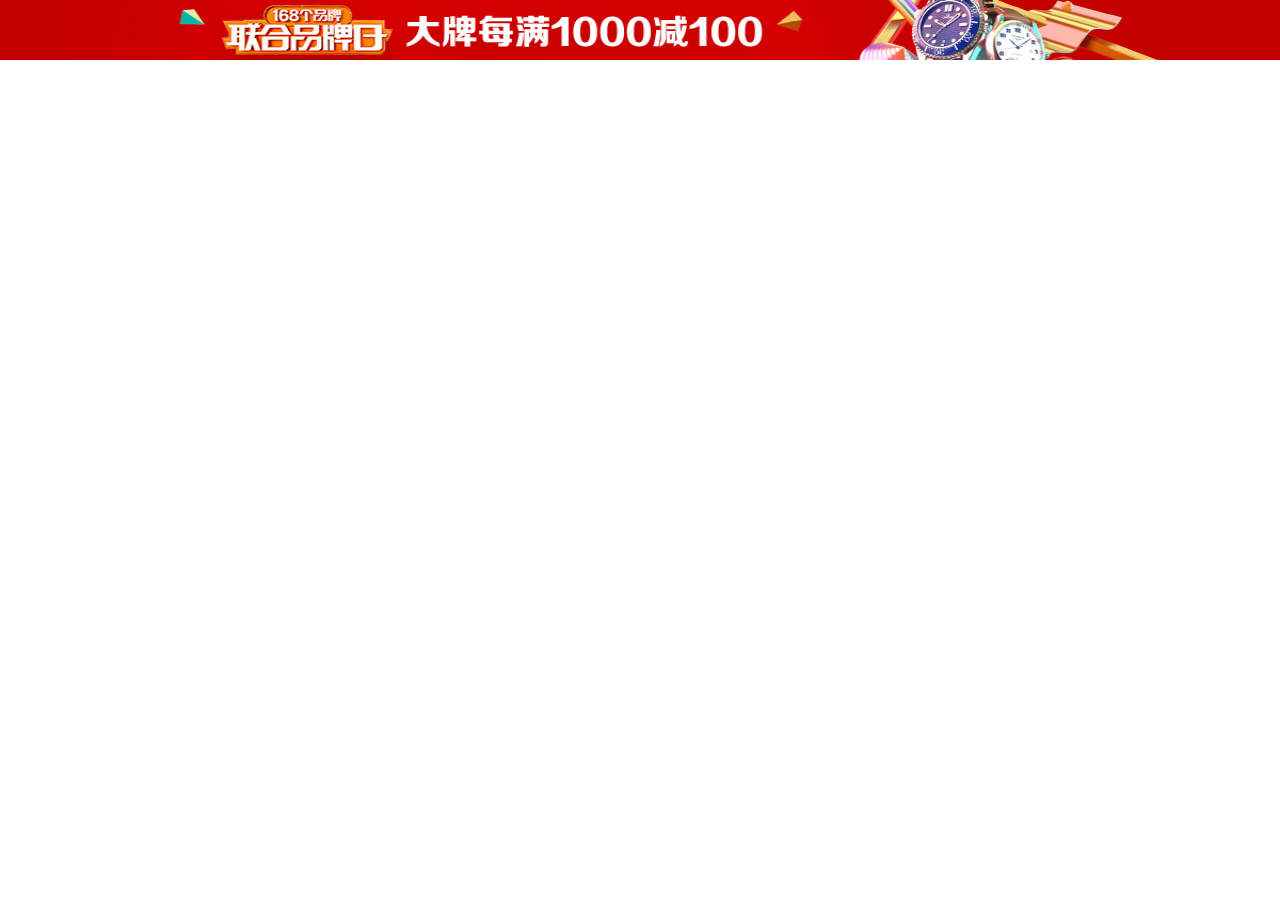
==== index.html @ af642213 "第一次提交" ====
<!DOCTYPE html>
<html lang="en">

<head>
    <meta charset="UTF-8">
    <meta name="viewport" content="width=device-width, initial-scale=1.0">
    <meta http-equiv="X-UA-Compatible" content="ie=edge">
    <link rel="stylesheet" href="css/public.css">
    <link rel="stylesheet" href="css/index.css">
    <title>Document</title>
</head>

<body>

</body>
<!-- 广告图 -->
<div class="adv">
    <a href="##">
        <img src="images/adv.jpg" alt="">
    </a>
    <div>

    </div>
</div>

</html>
---- css/public.css ----
@charset "utf-8";

html,body,ul,li,ol,dl,dt,dd,p,h1,h2,h3,h4,h5,h6,form,fieldset,legend,img,input{
    margin: 0;padding: 0;
}
body{font-family: "微软雅黑";}
a{text-decoration: none;color: #fff;}
ul,ol,li{list-style: none;}
img{display: block;border:0;}
i,em{font-weight: normal;}
b,strong{font-weight:normal;}
h1,h2,h3,h4,h5,h6{font-size: 16px;font-weight: normal;}
.clear_fix:after{content:".";clear:both;height:0;overflow:hidden;visibility: hidden;display:block;}
.clear_fix{zoom:1;}
---- css/index.css ----
a {
  display: block;
}

img {
  display: block;
}

span {
  display: block;
}

.adv {
  background: palegreen;
  position: relative;
}

.adv a {
  cursor: pointer;
}

.adv a img {
  width: 100%;
  display: block;
  height: 60px;
}
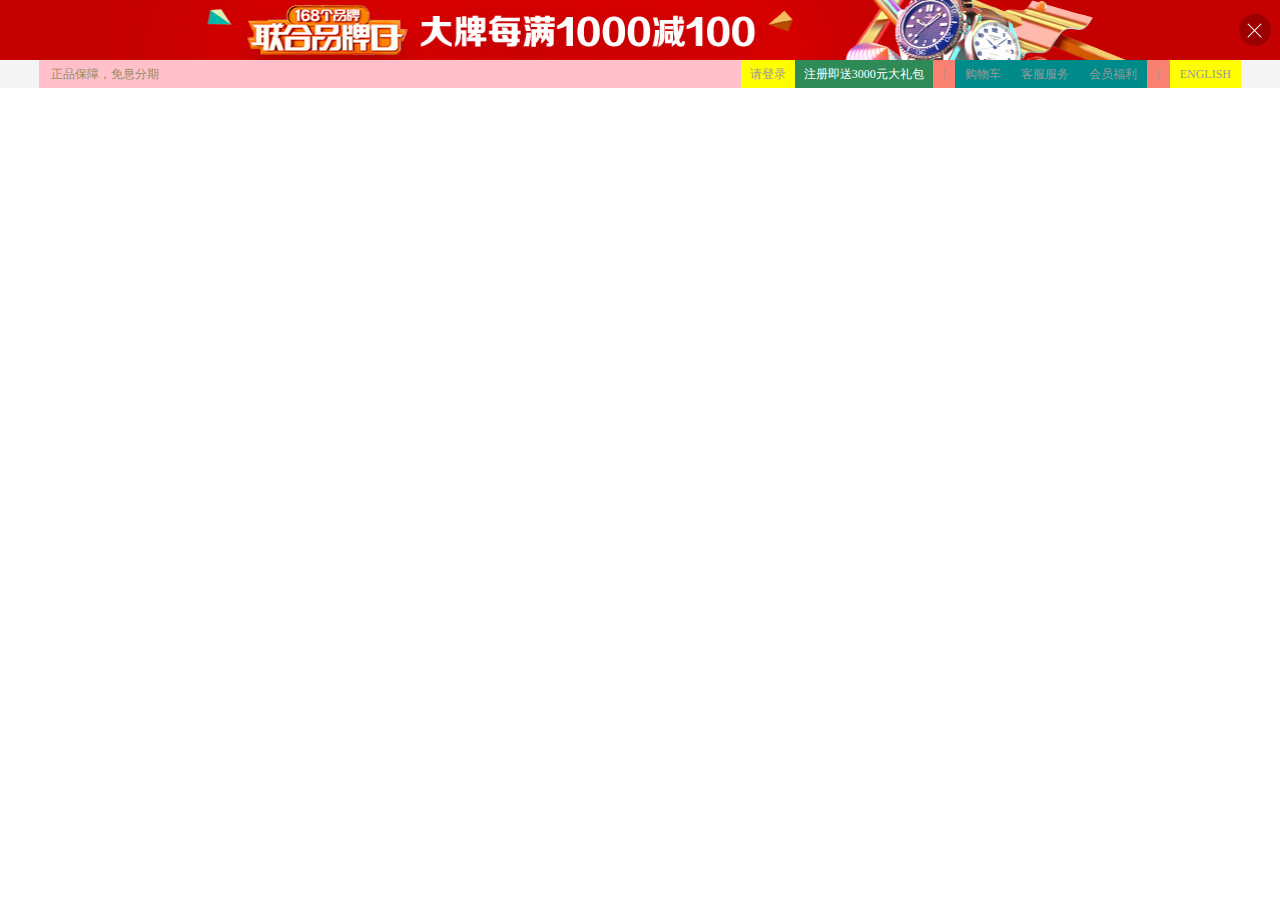
==== commit c9278ee3: "nav" ====
--- a/index.html
+++ b/index.html
@@ -11,16 +11,52 @@
 </head>
 
 <body>
-
-</body>
-<!-- 广告图 -->
-<div class="adv">
-    <a href="##">
-        <img src="images/adv.jpg" alt="">
-    </a>
-    <div>
+    <!-- 广告图 -->
+    <div class="adv">
+        <div class="advMain">
+            <a href="##">
+                <img src="images/adv.jpg" alt="">
+            </a>
+            <span></span>
+        </div>
 
     </div>
-</div>
+    <!-- nav -->
+    <div class="nav">
+        <div class="navMian">
+            <div class="navL">正品保障，免息分期</div>
+            <div class="navR">
+                <div class="logReg">
+                    <a class="login" href="">
+                        请登录
+                    </a>
+                    <a href="" class="reg">
+                        注册即送3000元大礼包
+                    </a>
+                </div>
+                <div class="list">
+                    <span>|</span>
+                    <ul>
+                        <li>
+                            <a href="##">购物车</a>
+                        </li>
+                        <li>
+                            <a href="##">客服服务</a>
+                        </li>
+                        <li>
+                            <a href="##">会员福利</a>
+                        </li>
+                    </ul>
+                    <span>|</span>
+                    <div class="English">
+                        ENGLISH
+                    </div>
+                </div>
+
+            </div>
+        </div>
+    </div>
+</body>
+
 
 </html>--- a/css/index.css
+++ b/css/index.css
@@ -10,17 +10,116 @@
   display: block;
 }
 
+.advMain, .navMian {
+  width: 1202px;
+  margin: 0 auto;
+}
+
 .adv {
-  background: palegreen;
+  background: #c40000;
+  width: 100%;
+}
+
+.adv .advMain {
+  background: peru;
+  height: 60px;
   position: relative;
 }
 
-.adv a {
-  cursor: pointer;
+.adv .advMain a img {
+  height: 60px;
+  width: 100%;
 }
 
-.adv a img {
-  width: 100%;
-  display: block;
-  height: 60px;
+.adv .advMain span {
+  width: 32px;
+  height: 32px;
+  position: absolute;
+  background-image: url(../images/a.png);
+  background-position: -456px -414px;
+  background-repeat: no-repeat;
+  top: 50%;
+  margin-top: -16px;
+  right: -30px;
 }
+
+.nav {
+  background: #f4f4f4;
+}
+
+.nav .navMian {
+  background: pink;
+  height: 28px;
+}
+
+.nav .navMian .navL {
+  width: 150px;
+  color: #998c59;
+  line-height: 28px;
+  font-size: 12px;
+  text-indent: 12px;
+  float: left;
+}
+
+.nav .navMian .navR {
+  background: yellow;
+  float: right;
+}
+
+.nav .navMian .navR .logReg {
+  float: left;
+}
+
+.nav .navMian .navR .logReg .login {
+  line-height: 28px;
+  font-size: 12px;
+  color: #a49999;
+  padding: 0 9px;
+  float: left;
+}
+
+.nav .navMian .navR .logReg .reg {
+  float: left;
+  padding: 0 9px;
+  background: seagreen;
+  font-size: 12px;
+  line-height: 28px;
+}
+
+.nav .navMian .navR .list {
+  float: left;
+}
+
+.nav .navMian .navR .list span {
+  float: left;
+  padding: 0 10px;
+  background: salmon;
+  font-size: 12px;
+  color: #999999;
+  line-height: 28px;
+}
+
+.nav .navMian .navR .list ul {
+  float: left;
+  background: darkorange;
+}
+
+.nav .navMian .navR .list ul li {
+  float: left;
+}
+
+.nav .navMian .navR .list ul li a {
+  padding: 0 10px;
+  background: darkcyan;
+  color: #999999;
+  font-size: 12px;
+  line-height: 28px;
+}
+
+.nav .navMian .navR .list .English {
+  float: left;
+  color: #999999;
+  font-size: 12px;
+  line-height: 28px;
+  padding: 0 10px;
+}
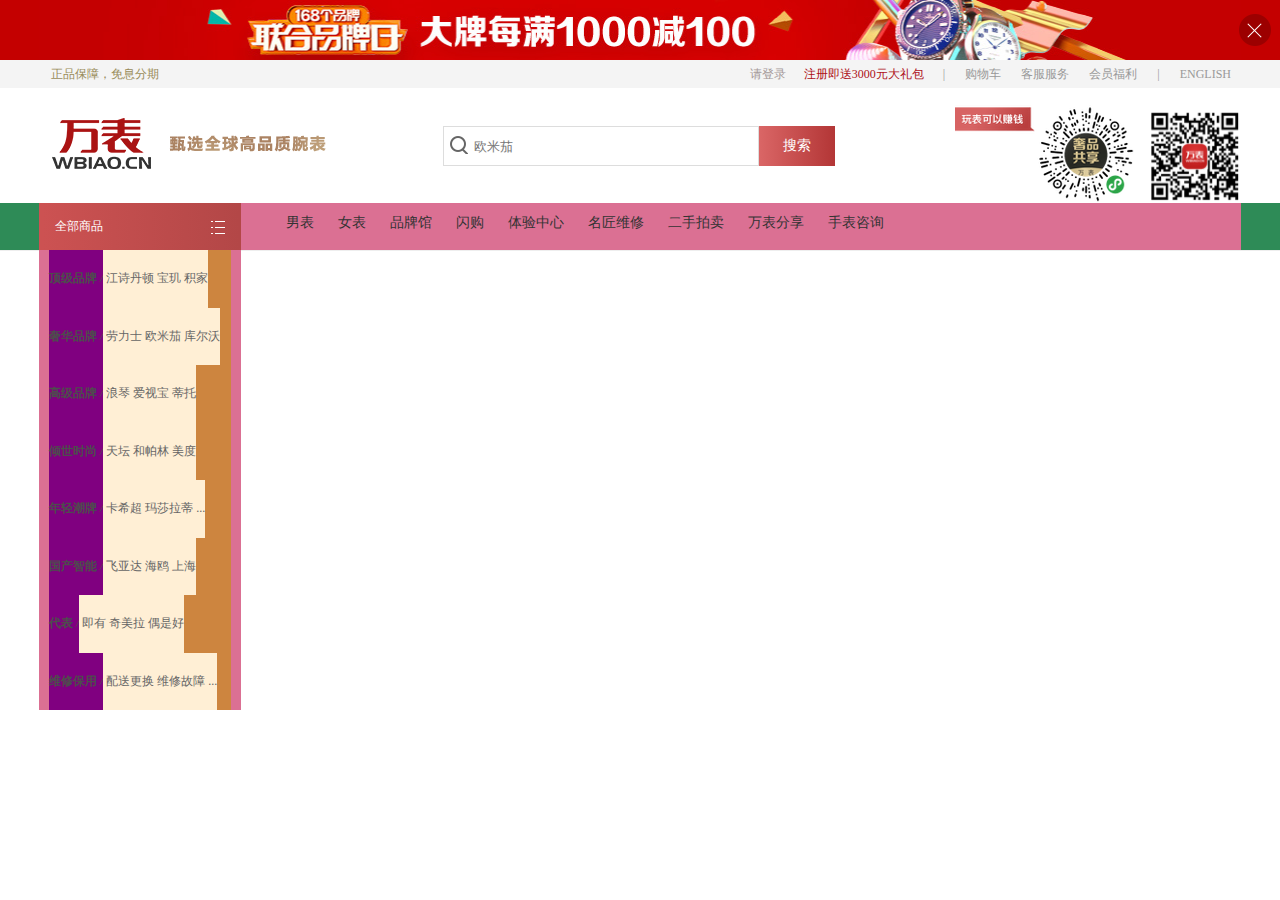
==== commit e188b7dd: "提交nav" ====
--- a/index.html
+++ b/index.html
@@ -56,7 +56,218 @@
             </div>
         </div>
     </div>
+    <!-- 搜索 -->
+    <div class="head">
+        <div class="headMain">
+            <div class="headL">
+                <h1>
+                    <a href="##">
+                        <img src="images/logo.png" alt="">
+                    </a>
+                </h1>
+                <a href="##" class="logoR">
+                    <img src="images/slogan.png" alt="">
+                </a>
+            </div>
+            <!--中间 find -->
+            <div class="find">
+                <div class="findL">
+                    <i class=""></i>
+                    <input type="text" placeholder="欧米茄">
+                </div>
+                <div class="findR">
+                    搜索
+                </div>
+            </div>
+            <!-- 微信小程序 -->
+            <a href="##" class="code">
+                <img src="images/code.png" alt="">
+            </a>
+            <a class="headR">
+                <img src="images/findR.png" alt="">
+            </a>
+        </div>
+    </div>
+    <!-- product -->
+    <div class="produ">
+        <div class="proMain">
+            <div class="proL">
+                <a href="##" class="pro">
+                    <span>全部商品</span>
+                    <i></i>
+                </a>
+                <div class="menu">
+                    <div class="menuF">
+                        <dl>
+                            <dt>
+                                <a href="##">顶级品牌
+                                    <em>/</em>
+                                </a>
+                            </dt>
+                            <dd class="menuL">
+                                <a href="##">江诗丹顿</a>
+                                <a href="##">宝玑</a>
+                                <a href="##">积家</a>
+                            </dd>
+                            <dd class="menuR menuRdis">
+                                1
+                            </dd>
+                        </dl>
+                    </div>
+                    <div class="menuF">
+                        <dl>
+                            <dt>
+                                <a href="##">奢华品牌
+                                    <em>/</em>
+                                </a>
+                            </dt>
+                            <dd class="menuL">
+                                <a href="##">劳力士</a>
+                                <a href="##">欧米茄</a>
+                                <a href="##">库尔沃</a>
+                            </dd>
+                            <dd class="menuR">
+                                2
+                            </dd>
+                        </dl>
+                    </div>
+                    <div class="menuF">
+                        <dl>
+                            <dt>
+                                <a href="##">高级品牌
+                                    <em>/</em>
+                                </a>
+                            </dt>
+                            <dd class="menuL">
+                                <a href="##">浪琴</a>
+                                <a href="##">爱视宝</a>
+                                <a href="##">蒂托</a>
+                            </dd>
+                            <dd class="menuR">
+                                3
+                            </dd>
+                        </dl>
+                    </div>
+                    <div class="menuF">
+                        <dl>
+                            <dt>
+                                <a href="##">倾世时尚
+                                    <em>/</em>
+                                </a>
+                            </dt>
+                            <dd class="menuL">
+                                <a href="##">天坛</a>
+                                <a href="##">和帕林</a>
+                                <a href="##">美度</a>
+                            </dd>
+                            <dd class="menuR">
+                                4
+                            </dd>
+                        </dl>
+                    </div>
+                    <div class="menuF">
+                        <dl>
+                            <dt>
+                                <a href="##">年轻潮牌
+                                    <em>/</em>
+                                </a>
+                            </dt>
+                            <dd class="menuL">
+                                <a href="##">卡希超</a>
+                                <a href="##">玛莎拉蒂</a>
+                                <a href="##">...</a>
+                            </dd>
+                            <dd class="menuR">
+                                5
+                            </dd>
+                        </dl>
+                    </div>
+                    <div class="menuF">
+                        <dl>
+                            <dt>
+                                <a href="##">国产智能
+                                    <em>/</em>
+                                </a>
+                            </dt>
+                            <dd class="menuL">
+                                <a href="##">飞亚达</a>
+                                <a href="##">海鸥</a>
+                                <a href="##">上海</a>
+                            </dd>
+                            <dd class="menuR">
+                                6
+                            </dd>
+                        </dl>
+                    </div>
+                    <div class="menuF">
+                        <dl>
+                            <dt>
+                                <a href="##">代表
+                                    <em>/</em>
+                                </a>
+                            </dt>
+                            <dd class="menuL">
+                                <a href="##">即有</a>
+                                <a href="##">奇美拉</a>
+                                <a href="##">偶是好</a>
+                            </dd>
+                            <dd class="menuR">
+                                7
+                            </dd>
+                        </dl>
+                    </div>
+                    <div class="menuF">
+                        <dl>
+                            <dt>
+                                <a href="##">维修保用
+                                    <em>/</em>
+                                </a>
+                            </dt>
+                            <dd class="menuL">
+                                <a href="##">配送更换</a>
+                                <a href="##">维修故障</a>
+                                <a href="##">...</a>
+                            </dd>
+                            <dd class="menuR">
+                                8
+                            </dd>
+                        </dl>
+                    </div>
+                </div>
+            </div>
+            <ul class="proC">
+                <li>
+                    <a href="##">男表</a>
+                </li>
+                <li>
+                    <a href="##">女表</a>
+                </li>
+                <li>
+                    <a href="##">品牌馆</a>
+                </li>
+                <li>
+                    <a href="##">闪购</a>
+                </li>
+                <li>
+                    <a href="##">体验中心</a>
+                </li>
+                <li>
+                    <a href="##">名匠维修</a>
+                </li>
+                <li>
+                    <a href="##">二手拍卖</a>
+                </li>
+                <li>
+                    <a href="##">万表分享</a>
+                </li>
+                <li>
+                    <a href="##">手表咨询</a>
+                </li>
+            </ul>
+        </div>
+    </div>
 </body>
 
 
-</html>+</html>
+<script src="js/index.js"></script>--- a/css/index.css
+++ b/css/index.css
@@ -1,5 +1,6 @@
 a {
   display: block;
+  cursor: pointer;
 }
 
 img {
@@ -10,7 +11,7 @@
   display: block;
 }
 
-.advMain, .navMian {
+.advMain, .navMian, .headMain, .proMain {
   width: 1202px;
   margin: 0 auto;
 }
@@ -21,7 +22,6 @@
 }
 
 .adv .advMain {
-  background: peru;
   height: 60px;
   position: relative;
 }
@@ -48,7 +48,6 @@
 }
 
 .nav .navMian {
-  background: pink;
   height: 28px;
 }
 
@@ -62,7 +61,6 @@
 }
 
 .nav .navMian .navR {
-  background: yellow;
   float: right;
 }
 
@@ -78,12 +76,21 @@
   float: left;
 }
 
+.nav .navMian .navR .logReg .login:hover {
+  text-decoration: underline;
+  color: #333;
+}
+
 .nav .navMian .navR .logReg .reg {
   float: left;
   padding: 0 9px;
-  background: seagreen;
-  font-size: 12px;
-  line-height: 28px;
+  font-size: 12px;
+  line-height: 28px;
+  color: #ae0f17;
+}
+
+.nav .navMian .navR .logReg .reg:hover {
+  text-decoration: underline;
 }
 
 .nav .navMian .navR .list {
@@ -93,7 +100,6 @@
 .nav .navMian .navR .list span {
   float: left;
   padding: 0 10px;
-  background: salmon;
   font-size: 12px;
   color: #999999;
   line-height: 28px;
@@ -101,7 +107,6 @@
 
 .nav .navMian .navR .list ul {
   float: left;
-  background: darkorange;
 }
 
 .nav .navMian .navR .list ul li {
@@ -110,16 +115,270 @@
 
 .nav .navMian .navR .list ul li a {
   padding: 0 10px;
-  background: darkcyan;
   color: #999999;
   font-size: 12px;
   line-height: 28px;
 }
 
+.nav .navMian .navR .list ul li a:hover {
+  text-decoration: underline;
+  color: #333;
+}
+
 .nav .navMian .navR .list .English {
+  cursor: pointer;
   float: left;
   color: #999999;
   font-size: 12px;
   line-height: 28px;
   padding: 0 10px;
 }
+
+.nav .navMian .navR .list .English:hover {
+  text-decoration: underline;
+  color: #333;
+}
+
+.head {
+  width: 100%;
+}
+
+.head .headMain {
+  height: 115px;
+}
+
+.head .headMain .headL {
+  float: left;
+  width: 404px;
+  height: 75px;
+  padding-top: 18px;
+}
+
+.head .headMain .headL h1 {
+  width: 121px;
+  float: left;
+  height: 75px;
+}
+
+.head .headMain .headL h1 a {
+  width: 121px;
+  height: 75px;
+}
+
+.head .headMain .headL .logoR {
+  width: 175px;
+  height: 75px;
+  float: left;
+}
+
+.head .headMain .headL .logoR img {
+  width: 100%;
+  height: 100%;
+}
+
+.head .headMain .find {
+  margin-top: 38px;
+  height: 40px;
+  width: 392px;
+  float: left;
+}
+
+.head .headMain .find .findL {
+  width: 314px;
+  height: 38px;
+  border: 1px solid #ddd;
+  float: left;
+}
+
+.head .headMain .find .findL i {
+  margin: 9px 6px 0 6px;
+  float: left;
+  display: block;
+  width: 18px;
+  height: 18px;
+  background-image: url(../images/a.png);
+  background-position: -379px -420px;
+}
+
+.head .headMain .find .findL input {
+  width: 284px;
+  border: none;
+  height: 100%;
+  outline: none;
+}
+
+.head .headMain .find .findR {
+  float: right;
+  width: 76px;
+  height: 40px;
+  background-image: linear-gradient(-270deg, #da6666 0, #b33636 100%);
+  color: #fff;
+  font-size: 14px;
+  text-align: center;
+  line-height: 40px;
+}
+
+.head .headMain .headR {
+  width: 179px;
+  height: 115px;
+  float: right;
+}
+
+.head .headMain .headR img {
+  width: 100%;
+  height: 100%;
+}
+
+.head .headMain .code {
+  width: 107px;
+  height: 115px;
+  float: right;
+}
+
+.head .headMain .code img {
+  width: 100%;
+  height: 100%;
+}
+
+.produ {
+  background: seagreen;
+  border-bottom: 1px solid #eeeeee;
+}
+
+.produ .proMain {
+  height: 47px;
+  background: palevioletred;
+}
+
+.produ .proMain .proL {
+  width: 202px;
+  float: left;
+  height: 47px;
+  position: relative;
+}
+
+.produ .proMain .proL .pro {
+  padding: 0 16px;
+  height: 47px;
+  background-image: linear-gradient(269deg, #b34747 1%, #cc5252 98%);
+  background-color: #b32424;
+}
+
+.produ .proMain .proL .pro span {
+  font-size: 12px;
+  color: #fff;
+  line-height: 47px;
+  float: left;
+}
+
+.produ .proMain .proL .pro i {
+  display: block;
+  background-image: url(../images/a.png);
+  background-position: -280px -325px;
+  background-repeat: no-repeat;
+  width: 14px;
+  height: 14px;
+  float: right;
+  margin-top: 17px;
+}
+
+.produ .proMain .proL .menu {
+  width: 202px;
+  height: 460px;
+  background: palegreen;
+  position: absolute;
+  top: 47px;
+  left: 0;
+}
+
+.produ .proMain .proL .menu .menuF {
+  width: 202px;
+  height: 57.5px;
+  background: palevioletred;
+}
+
+.produ .proMain .proL .menu .menuF dl {
+  width: 182px;
+  margin: 0 auto;
+  background: peru;
+  height: 57.5px;
+}
+
+.produ .proMain .proL .menu .menuF dl dt {
+  height: 57.5px;
+  float: left;
+}
+
+.produ .proMain .proL .menu .menuF dl dt a {
+  color: #4d4d4d;
+  font-size: 12px;
+  background: purple;
+  font-weight: 700;
+  line-height: 57.5px;
+}
+
+.produ .proMain .proL .menu .menuF dl dt a em {
+  font-size: 12px;
+}
+
+.produ .proMain .proL .menu .menuF dl .menuL {
+  max-width: 119px;
+  height: 57.5px;
+  background: papayawhip;
+  float: left;
+}
+
+.produ .proMain .proL .menu .menuF dl .menuL a {
+  float: left;
+  margin-right: 3px;
+  color: #666;
+  font-size: 12px;
+  line-height: 57.5px;
+}
+
+.produ .proMain .proL .menu .menuF dl .menuL a:hover {
+  color: #333;
+  text-decoration: underline;
+}
+
+.produ .proMain .proL .menu .menuF dl .menuL a:nth-child(1) {
+  margin-left: 3px;
+}
+
+.produ .proMain .proL .menu .menuF dl .menuL a:nth-child(3) {
+  margin-right: 0px;
+}
+
+.produ .proMain .proL .menu .menuF dl .menuR {
+  width: 998px;
+  height: 460px;
+  background: powderblue;
+  position: absolute;
+  top: 0;
+  left: 202px;
+  display: none;
+}
+
+.produ .proMain .proC {
+  height: 47px;
+  float: left;
+  width: 632px;
+  margin-left: 33px;
+}
+
+.produ .proMain .proC li {
+  height: 47px;
+  float: left;
+  padding: 0 12px;
+}
+
+.produ .proMain .proC li a {
+  line-height: 40px;
+  font-size: 14px;
+  color: #333;
+  text-align: center;
+}
+
+.produ .proMain .proC li a:hover {
+  border-bottom: 3px solid #cc5252;
+}
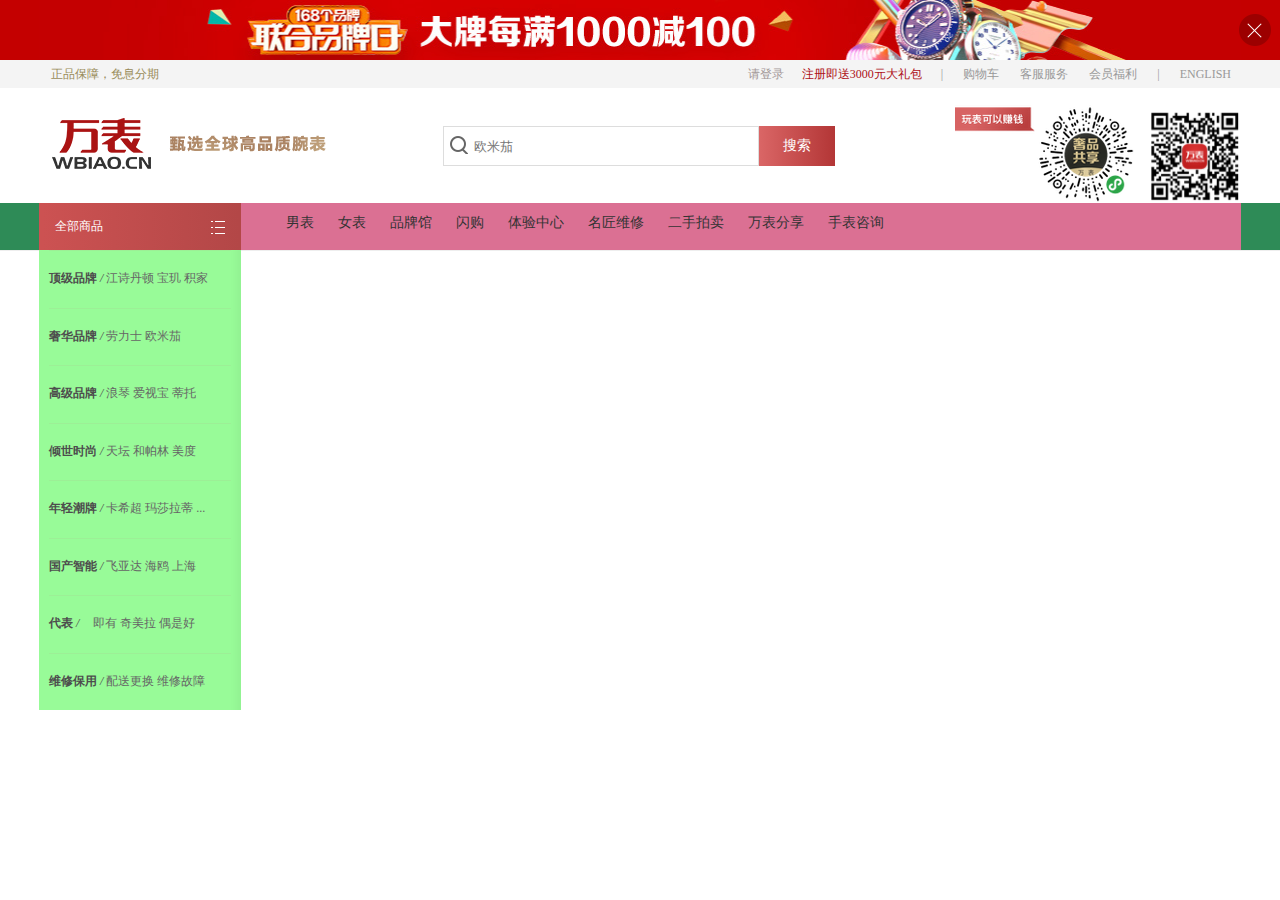
==== commit 78b65fa4: "头部动效" ====
--- a/index.html
+++ b/index.html
@@ -40,8 +40,26 @@
                         <li>
                             <a href="##">购物车</a>
                         </li>
-                        <li>
-                            <a href="##">客服服务</a>
+                        <li class="Li">
+                            <a href="##" class="liA">客服服务</a>
+                            <div class="liList">
+                                <ul>
+                                    <li>
+                                        <a href="##">客户顾问</a>
+                                    </li>
+                                    <li>
+                                        <a href="##">售后维修</a>
+                                    </li>
+                                    <li>
+                                        <a href="##">帮助中心</a>
+                                    </li>
+                                    <li>
+                                        <a href="##">办理信用卡</a>
+                                    </li>
+                                </ul>
+                                <p>服务专线：400-883-2688</p>
+                                <p>外呼号码：020-83931899</p>
+                            </div>
                         </li>
                         <li>
                             <a href="##">会员福利</a>
@@ -72,8 +90,14 @@
             <!--中间 find -->
             <div class="find">
                 <div class="findL">
-                    <i class=""></i>
+                    <i></i>
                     <input type="text" placeholder="欧米茄">
+                    <div class="Input">
+                        <p>热门推荐</p>
+                        <div>
+                            <a href="##">欧米茄</a>
+                        </div>
+                    </div>
                 </div>
                 <div class="findR">
                     搜索
@@ -109,8 +133,179 @@
                                 <a href="##">宝玑</a>
                                 <a href="##">积家</a>
                             </dd>
-                            <dd class="menuR menuRdis">
-                                1
+                            <dd class="menuR">
+                                <div class="menuC">
+                                    <div class="menu_1">
+                                        <span class="txt">品牌</span>
+                                        <div class="menu_2">
+                                            <ul>
+                                                <li>
+                                                    <a href="##">
+                                                        <p class="pImg">
+                                                            <img src="images/shu1.jpg" alt="">
+                                                        </p>
+                                                        <p class="pText">江诗丹顿</p>
+
+                                                    </a>
+                                                </li>
+                                                <li>
+                                                    <a href="##">
+                                                        <p class="pImg">
+                                                            <img src="images/shu1.jpg" alt="">
+                                                        </p>
+                                                        <p class="pText">江诗丹顿</p>
+
+                                                    </a>
+                                                </li>
+                                                <li>
+                                                    <a href="##">
+                                                        <p class="pImg">
+                                                            <img src="images/shu1.jpg" alt="">
+                                                        </p>
+                                                        <p class="pText">江诗丹顿</p>
+
+                                                    </a>
+                                                </li>
+                                                <li>
+                                                    <a href="##">
+                                                        <p class="pImg">
+                                                            <img src="images/shu1.jpg" alt="">
+                                                        </p>
+                                                        <p class="pText">江诗丹顿</p>
+
+                                                    </a>
+                                                </li>
+                                                <li>
+                                                    <a href="##">
+                                                        <p class="pImg">
+                                                            <img src="images/shu1.jpg" alt="">
+                                                        </p>
+                                                        <p class="pText">江诗丹顿</p>
+
+                                                    </a>
+                                                </li>
+                                                <li>
+                                                    <a href="##">
+                                                        <p class="pImg">
+                                                            <img src="images/shu1.jpg" alt="">
+                                                        </p>
+                                                        <p class="pText">江诗丹顿</p>
+
+                                                    </a>
+                                                </li>
+                                                <li>
+                                                    <a href="##">
+                                                        <p class="pImg">
+                                                            <img src="images/shu1.jpg" alt="">
+                                                        </p>
+                                                        <p class="pText">江诗丹顿</p>
+
+                                                    </a>
+                                                </li>
+                                                <li>
+                                                    <a href="##">
+                                                        <p class="pImg">
+                                                            <img src="images/shu1.jpg" alt="">
+                                                        </p>
+                                                        <p class="pText">江诗丹顿</p>
+
+                                                    </a>
+                                                </li>
+                                                <li>
+                                                    <a href="##">
+                                                        <p class="pImg">
+                                                            <img src="images/shu1.jpg" alt="">
+                                                        </p>
+                                                        <p class="pText">江诗丹顿</p>
+
+                                                    </a>
+                                                </li>
+                                                <li>
+                                                    <a href="##">
+                                                        <p class="pImg">
+                                                            <img src="images/shu1.jpg" alt="">
+                                                        </p>
+                                                        <p class="pText">江诗丹顿</p>
+
+                                                    </a>
+                                                </li>
+                                                <li>
+                                                    <a href="##">
+                                                        <p class="pImg">
+                                                            <img src="images/shu1.jpg" alt="">
+                                                        </p>
+                                                        <p class="pText">江诗丹顿</p>
+
+                                                    </a>
+                                                </li>
+                                                <li>
+                                                    <a href="##">
+                                                        <p class="pImg">
+                                                            <img src="images/shu1.jpg" alt="">
+                                                        </p>
+                                                        <p class="pText">江诗丹顿</p>
+
+                                                    </a>
+                                                </li>
+                                                <li>
+                                                    <a href="##">
+                                                        <p class="pImg">
+                                                            <img src="images/shu1.jpg" alt="">
+                                                        </p>
+                                                        <p class="pText">江诗丹顿</p>
+
+                                                    </a>
+                                                </li>
+                                                <li>
+                                                    <a href="##">
+                                                        <p class="pImg">
+                                                            <img src="images/shu1.jpg" alt="">
+                                                        </p>
+                                                        <p class="pText">江诗丹顿</p>
+
+                                                    </a>
+                                                </li>
+                                                <li>
+                                                    <a href="##">
+                                                        <p class="pImg">
+                                                            <img src="images/shu1.jpg" alt="">
+                                                        </p>
+                                                        <p class="pText">江诗丹顿</p>
+
+                                                    </a>
+                                                </li>
+                                                <li>
+                                                    <a href="##">
+                                                        <p class="pImg">
+                                                            <img src="images/shu1.jpg" alt="">
+                                                        </p>
+                                                        <p class="pText">江诗丹顿</p>
+
+                                                    </a>
+                                                </li>
+                                                <li>
+                                                    <a href="##">
+                                                        <p class="pImg">
+                                                            <img src="images/shu1.jpg" alt="">
+                                                        </p>
+                                                        <p class="pText">江诗丹顿</p>
+
+                                                    </a>
+                                                </li>
+
+
+                                            </ul>
+                                            <i></i>
+                                        </div>
+                                    </div>
+                                    <div class="menuB">
+                                        <span class="txt">热词</span>
+                                        <div class="btn">
+                                            <a href="">G-SHOCK</a>
+                                        </div>
+                                    </div>
+                                </div>
+
                             </dd>
                         </dl>
                     </div>
@@ -268,6 +463,8 @@
     </div>
 </body>
 
+<script src="js/lib/move.js"></script>
 
 </html>
-<script src="js/index.js"></script>+<script src="js/js/nav.js"></script>
+<script src="js/js/menu.js"></script>--- a/css/index.css
+++ b/css/index.css
@@ -22,13 +22,13 @@
 }
 
 .adv .advMain {
-  height: 60px;
   position: relative;
 }
 
 .adv .advMain a img {
   height: 60px;
   width: 100%;
+  transition: 0.5s;
 }
 
 .adv .advMain span {
@@ -125,6 +125,65 @@
   color: #333;
 }
 
+.nav .navMian .navR .list ul .Li {
+  position: relative;
+}
+
+.nav .navMian .navR .list ul .Li .liA {
+  border-top: 1px solid #f4f4f4;
+  border-left: 1px solid #f4f4f4;
+  border-right: 1px solid #f4f4f4;
+  line-height: 26px;
+}
+
+.nav .navMian .navR .list ul .Li .liA:hover {
+  box-sizing: border-box;
+  background: #fff;
+}
+
+.nav .navMian .navR .list ul .Li .liList {
+  width: 202px;
+  height: 167px;
+  border: 1px solid #f4f4f4;
+  box-sizing: border-box;
+  position: absolute;
+  right: 0;
+  padding: 15px 8.5px;
+  display: none;
+  background: #fff;
+}
+
+.nav .navMian .navR .list ul .Li .liList ul {
+  width: 185px;
+  height: 78px;
+  margin: 0 auto;
+  border-bottom: 1px solid #f4f4f4;
+  margin-bottom: 12px;
+}
+
+.nav .navMian .navR .list ul .Li .liList ul li {
+  float: left;
+}
+
+.nav .navMian .navR .list ul .Li .liList ul li a {
+  padding: 5px 0;
+  width: 92.5px;
+  color: #666;
+  float: left;
+  text-align: center;
+  line-height: 26px;
+}
+
+.nav .navMian .navR .list ul .Li .liList p {
+  width: 185px;
+  margin: 0 auto;
+  line-height: 28px;
+  font-size: 12px;
+  color: #666;
+  text-align: center;
+  overflow: hidden;
+}
+
 .nav .navMian .navR .list .English {
   cursor: pointer;
   float: left;
@@ -188,6 +247,7 @@
   height: 38px;
   border: 1px solid #ddd;
   float: left;
+  position: relative;
 }
 
 .head .headMain .find .findL i {
@@ -205,6 +265,48 @@
   border: none;
   height: 100%;
   outline: none;
+}
+
+.head .headMain .find .findL .Input {
+  width: 314px;
+  height: 79px;
+  position: absolute;
+  top: 39px;
+  background: #fff;
+  display: none;
+  border-radius: 3px;
+  box-shadow: 0 4px 8px 0 rgba(0, 0, 0, 0.15);
+}
+
+.head .headMain .find .findL .Input p {
+  line-height: 32px;
+  padding: 0 12px;
+  overflow: hidden;
+  color: #ccc;
+  font-size: 12px;
+}
+
+.head .headMain .find .findL .Input div {
+  padding-left: 12px;
+  height: 42px;
+}
+
+.head .headMain .find .findL .Input div a {
+  width: 46px;
+  height: 21px;
+  font-size: 12px;
+  color: #cc5252;
+  border: 1px solid #cc5252;
+  border-radius: 3px;
+  margin-bottom: 10px;
+  padding: 6px 7px;
+  text-align: center;
+  line-height: 21px;
+}
+
+.head .headMain .find .findL .Input div a:hover {
+  background-color: #cc5252;
+  color: #fff;
 }
 
 .head .headMain .find .findR {
@@ -285,26 +387,31 @@
 .produ .proMain .proL .menu {
   width: 202px;
   height: 460px;
-  background: palegreen;
   position: absolute;
   top: 47px;
   left: 0;
+  background: palegreen;
 }
 
 .produ .proMain .proL .menu .menuF {
   width: 202px;
   height: 57.5px;
-  background: palevioletred;
+  box-shadow: inset -20px -7px 7px -15px rgba(0, 0, 0, 0.04);
+}
+
+.produ .proMain .proL .menu .menuF:hover {
+  background: #fff;
 }
 
 .produ .proMain .proL .menu .menuF dl {
   width: 182px;
   margin: 0 auto;
-  background: peru;
   height: 57.5px;
+  box-shadow: inset 0 1px 0 0 rgba(196, 142, 142, 0.1);
 }
 
 .produ .proMain .proL .menu .menuF dl dt {
+  min-width: 41px;
   height: 57.5px;
   float: left;
 }
@@ -312,7 +419,6 @@
 .produ .proMain .proL .menu .menuF dl dt a {
   color: #4d4d4d;
   font-size: 12px;
-  background: purple;
   font-weight: 700;
   line-height: 57.5px;
 }
@@ -322,10 +428,10 @@
 }
 
 .produ .proMain .proL .menu .menuF dl .menuL {
-  max-width: 119px;
+  max-width: 111px;
   height: 57.5px;
-  background: papayawhip;
-  float: left;
+  float: left;
+  overflow: hidden;
 }
 
 .produ .proMain .proL .menu .menuF dl .menuL a {
@@ -352,17 +458,114 @@
 .produ .proMain .proL .menu .menuF dl .menuR {
   width: 998px;
   height: 460px;
-  background: powderblue;
   position: absolute;
   top: 0;
   left: 202px;
   display: none;
+  background: paleturquoise;
+}
+
+.produ .proMain .proL .menu .menuF dl .menuR .menuC {
+  width: 717px;
+  background: pink;
+  margin: 23px 28px 0 24px;
+  overflow: hidden;
+}
+
+.produ .proMain .proL .menu .menuF dl .menuR .menuC .menu_1 .menu_2 {
+  width: 712px;
+  max-height: 278px;
+  background: peru;
+  position: relative;
+  margin-bottom: 24px;
+}
+
+.produ .proMain .proL .menu .menuF dl .menuR .menuC .menu_1 .menu_2 ul {
+  width: 712px;
+  overflow-y: scroll;
+  max-height: 278px;
+  background: seagreen;
+  overflow: auto;
+}
+
+.produ .proMain .proL .menu .menuF dl .menuR .menuC .menu_1 .menu_2 ul li {
+  float: left;
+}
+
+.produ .proMain .proL .menu .menuF dl .menuR .menuC .menu_1 .menu_2 ul li a {
+  width: 139px;
+  height: 79px;
+  position: relative;
+  border: 1px solid #e6e6e6;
+  box-sizing: border-box;
+}
+
+.produ .proMain .proL .menu .menuF dl .menuR .menuC .menu_1 .menu_2 ul li a .pImg {
+  width: 100%;
+  height: 40px;
+  background-color: #fff;
+  padding-top: 19px;
+  background: powderblue;
+}
+
+.produ .proMain .proL .menu .menuF dl .menuR .menuC .menu_1 .menu_2 ul li a .pImg img {
+  width: auto;
+  height: 100%;
+}
+
+.produ .proMain .proL .menu .menuF dl .menuR .menuC .menu_1 .menu_2 ul li a .pText {
+  width: 100%;
+  position: absolute;
+  top: 0;
+  left: 0;
+  line-height: 79px;
+  text-align: center;
+  color: #fff;
+  background-color: #ccaa7a;
+  font-size: 14px;
+  display: none;
+}
+
+.produ .proMain .proL .menu .menuF dl .menuR .menuC .menu_1 .menu_2 i {
+  background: url("../images/down.png") bottom center repeat;
+  width: 100%;
+  height: 20px;
+  z-index: 2;
+  bottom: -1px;
+  position: absolute;
+  left: 0;
+}
+
+.produ .proMain .proL .menu .menuF dl .menuR .menuC .menu_1 .menu_2 i::after {
+  content: "";
+  display: block;
+  clear: both;
+}
+
+.produ .proMain .proL .menu .menuF dl .menuR .txt {
+  font-size: 14px;
+  font-weight: 700;
+  position: relative;
+  color: #666;
+  line-height: 14px;
+  padding-left: 7px;
+  margin-bottom: 12px;
+}
+
+.produ .proMain .proL .menu .menuF dl .menuR .txt:before {
+  content: "";
+  position: absolute;
+  left: 0;
+  top: 0;
+  width: 4px;
+  height: 14px;
+  background-color: #666;
 }
 
 .produ .proMain .proC {
   height: 47px;
   float: left;
-  width: 632px;
+  width: 651px;
   margin-left: 33px;
 }
 
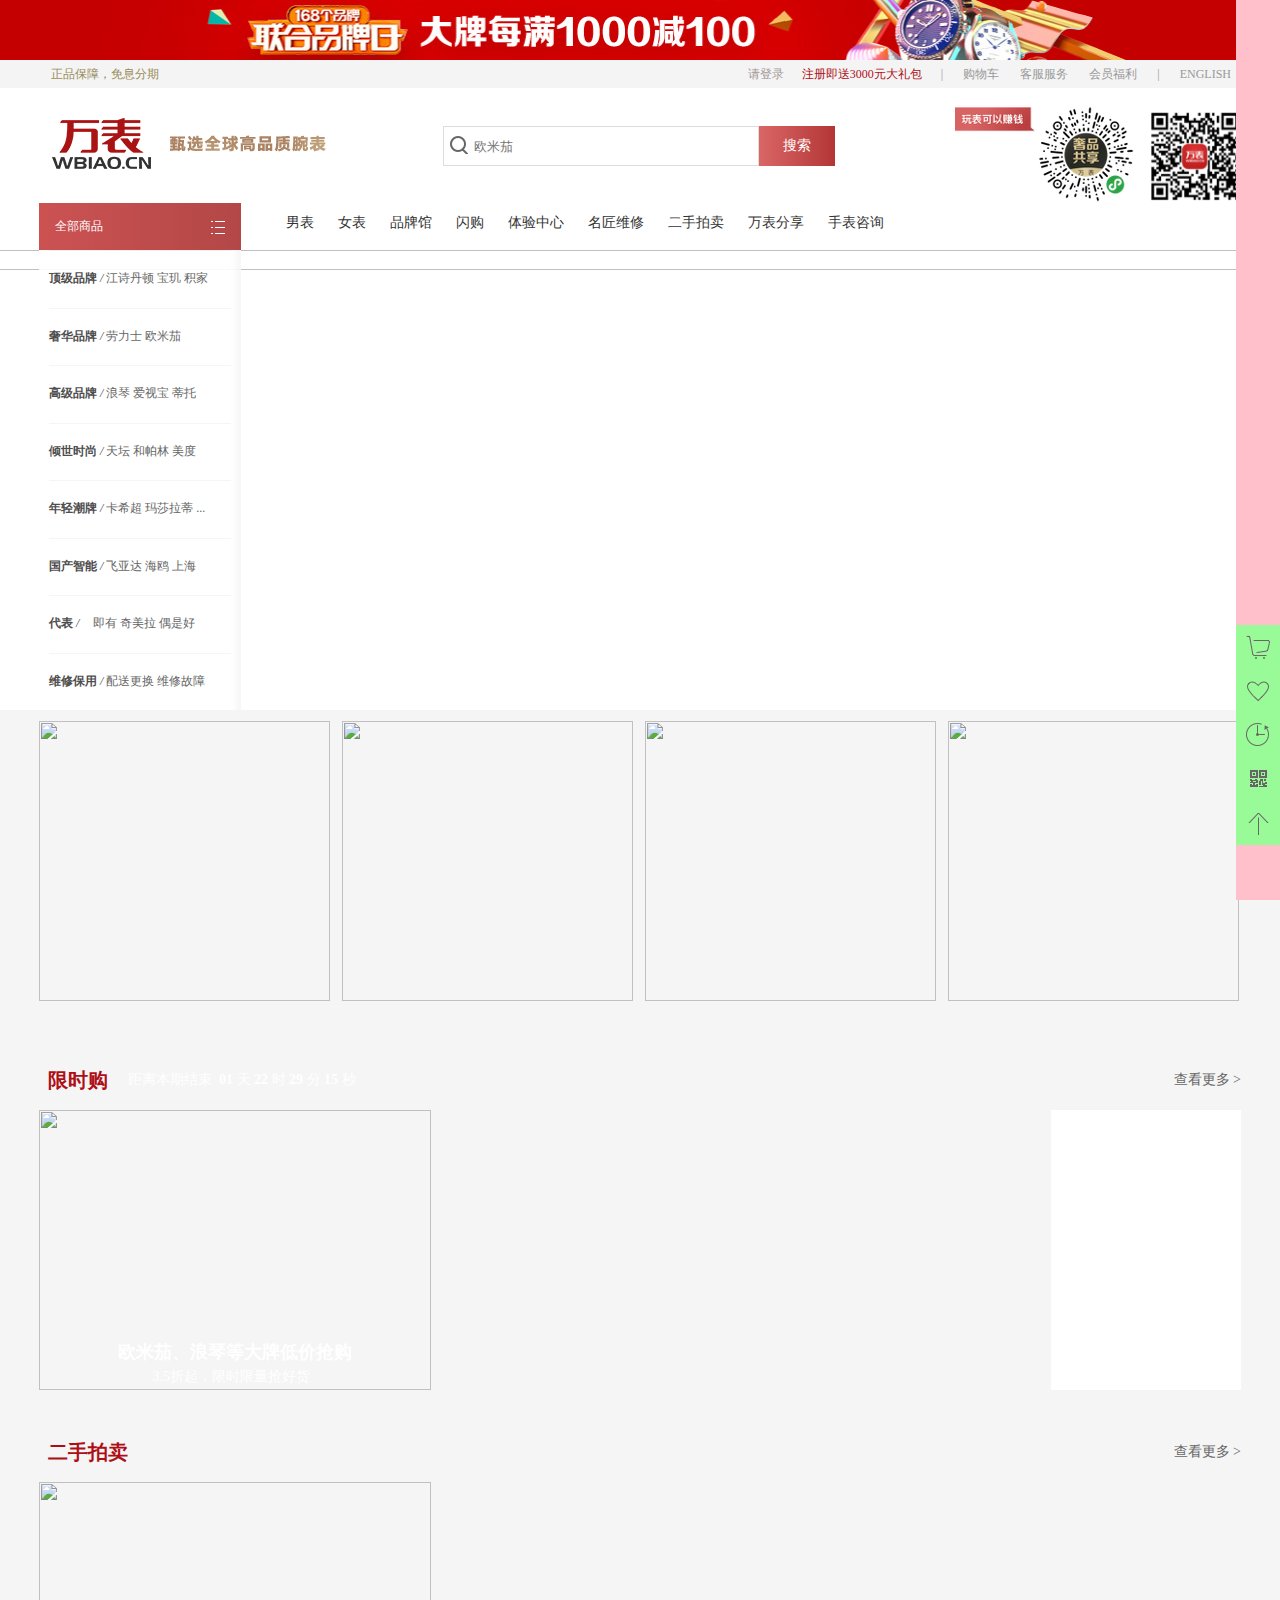
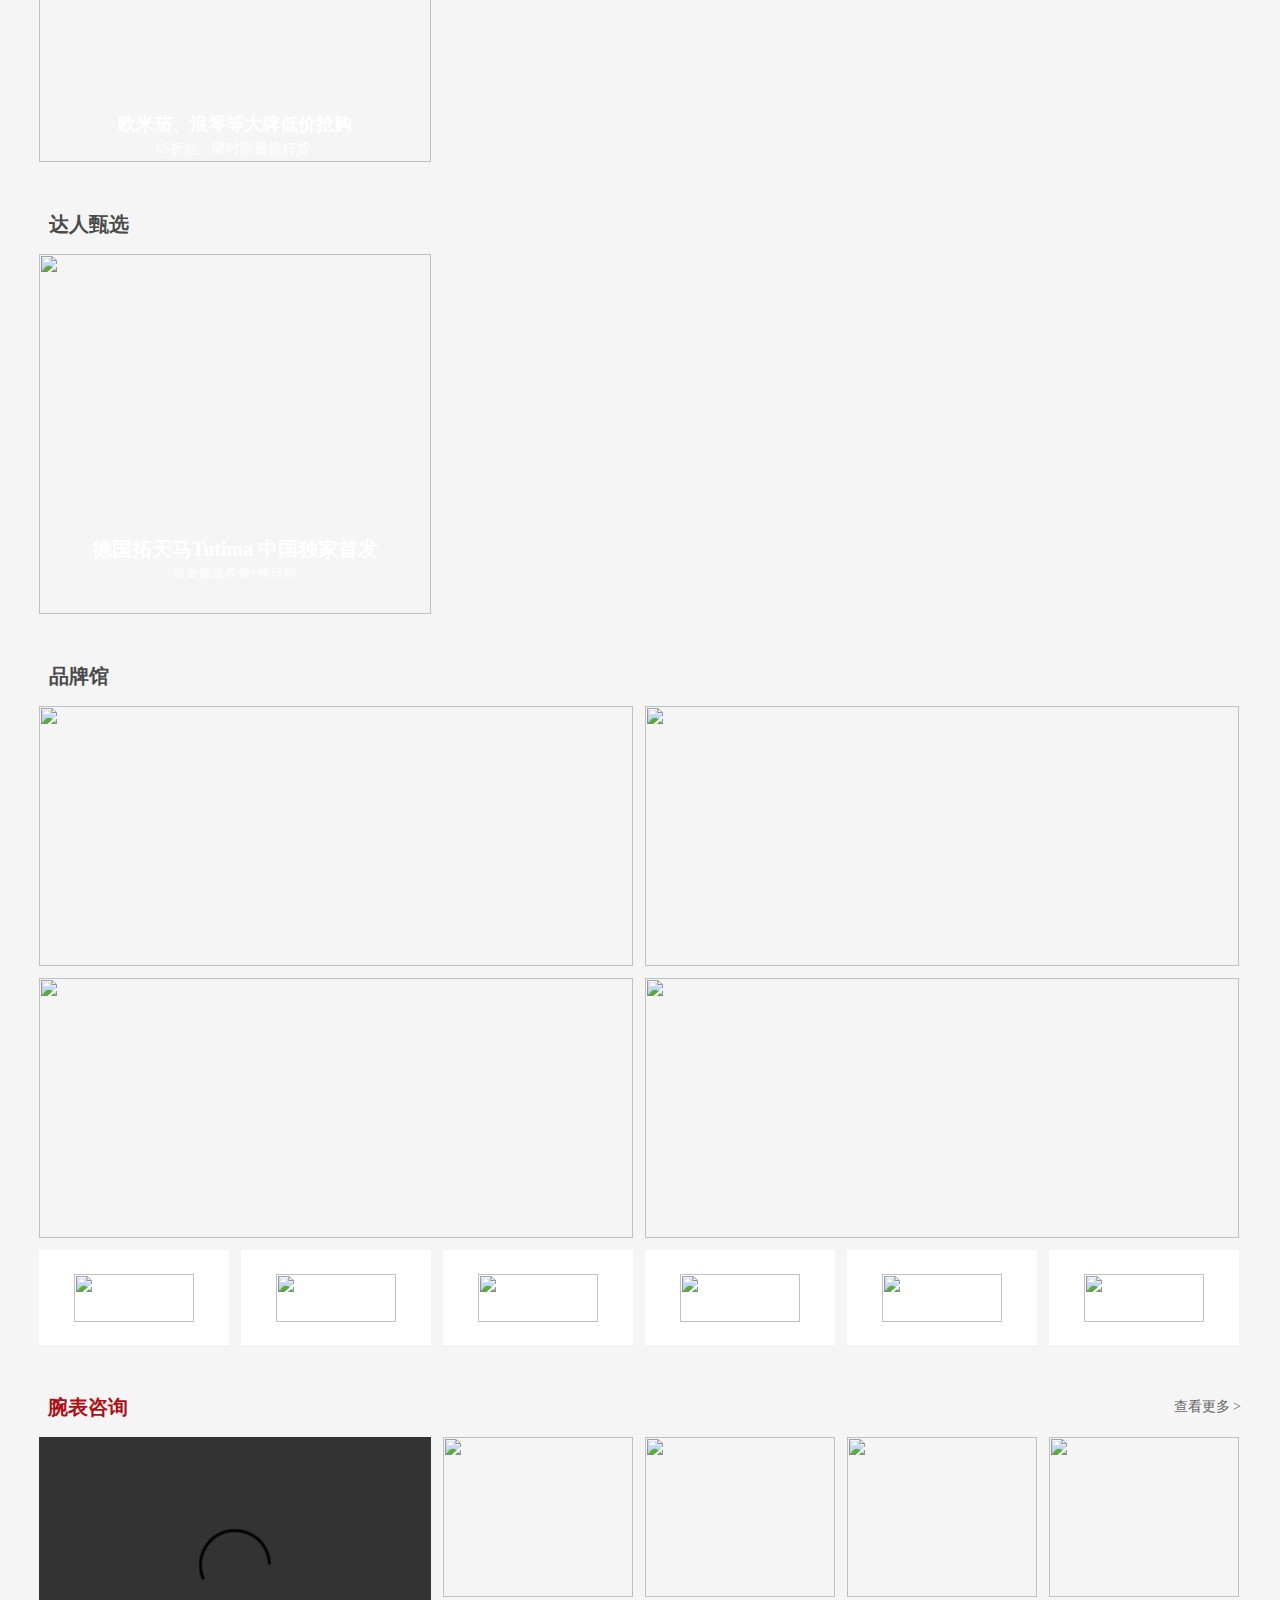
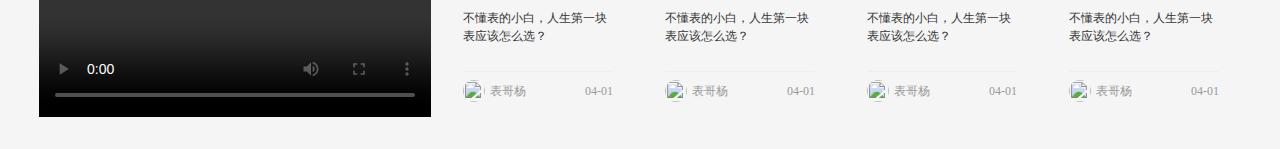
==== commit c49a74c4: "nav提交" ====
--- a/index.html
+++ b/index.html
@@ -11,10 +11,86 @@
 </head>
 
 <body>
+    <div>
+        <div class="rigFix">
+            <div class="fixMain">
+
+                <span class="car">
+                    <i class="car1 car-1"></i>
+                    <em class="car-txt">
+                        购物车
+                    </em>
+                </span>
+                <span class="love">
+                    <i class="car1 car-2"></i>
+                    <em class="car-txt">
+                        我的收藏
+                    </em>
+                </span>
+                <span class="write">
+                    <i class="car1 car-3"></i>
+                    <em class="car-txt">
+                        浏览足迹
+                    </em>
+                </span>
+                <span class="recode">
+                    <i class="car1 car-4"></i>
+                    <div class="app">
+                        <img src="images/app.png" alt="">
+                        <p>下载万表</p>
+                    </div>
+                </span>
+                <span class="top">
+                    <i class="car1 car-5"></i>
+
+                    <em class="car-txt">
+                        返回顶部
+                    </em>
+
+
+                </span>
+            </div>
+        </div>
+        <div class="slide">
+            <div class="slide_car">
+                <div class="slide-top">
+                    <p>购物车</p>
+                    <i></i>
+                </div>
+                <p>
+                    <span>登录后显示您之前加入的商品</span>
+                    <a href="##">现在登陆</a>
+                </p>
+                <div class="cart_empty">
+                    <i></i>
+                    <span>快去挑选心仪的商品吧</span>
+                </div>
+            </div>
+            <div class="slide_love">
+                <div class="love_top">
+                    <ul>
+                        <li>
+                            <a href="">商品收藏</a>
+                        </li>
+                        <li><a href="">店铺收藏</a></li>
+                    </ul>
+                </div>
+                <p>
+                    <span>登录后显示您之前加入的商品</span>
+                    <a href="##">现在登陆</a>
+                </p>
+                <div class="cart_empty">
+                    <i></i>
+                    <span>快去挑选心仪的商品吧</span>
+                </div>
+            </div>
+        </div>
+    </div>
+
     <!-- 广告图 -->
     <div class="adv">
         <div class="advMain">
-            <a href="##">
+            <a href="index.html">
                 <img src="images/adv.jpg" alt="">
             </a>
             <span></span>
@@ -27,10 +103,10 @@
             <div class="navL">正品保障，免息分期</div>
             <div class="navR">
                 <div class="logReg">
-                    <a class="login" href="">
+                    <a class="login" href="html/login.html">
                         请登录
                     </a>
-                    <a href="" class="reg">
+                    <a href="html/register.html" class="reg">
                         注册即送3000元大礼包
                     </a>
                 </div>
@@ -38,23 +114,23 @@
                     <span>|</span>
                     <ul>
                         <li>
-                            <a href="##">购物车</a>
+                            <a href="html/shop.html">购物车</a>
                         </li>
                         <li class="Li">
-                            <a href="##" class="liA">客服服务</a>
+                            <a href="index.html" class="liA">客服服务</a>
                             <div class="liList">
                                 <ul>
                                     <li>
-                                        <a href="##">客户顾问</a>
+                                        <a href="index.html">客户顾问</a>
                                     </li>
                                     <li>
-                                        <a href="##">售后维修</a>
+                                        <a href="index.html">售后维修</a>
                                     </li>
                                     <li>
-                                        <a href="##">帮助中心</a>
+                                        <a href="index.html">帮助中心</a>
                                     </li>
                                     <li>
-                                        <a href="##">办理信用卡</a>
+                                        <a href="index.html">办理信用卡</a>
                                     </li>
                                 </ul>
                                 <p>服务专线：400-883-2688</p>
@@ -62,7 +138,7 @@
                             </div>
                         </li>
                         <li>
-                            <a href="##">会员福利</a>
+                            <a href="index.html">会员福利</a>
                         </li>
                     </ul>
                     <span>|</span>
@@ -79,11 +155,11 @@
         <div class="headMain">
             <div class="headL">
                 <h1>
-                    <a href="##">
+                    <a href="index.html">
                         <img src="images/logo.png" alt="">
                     </a>
                 </h1>
-                <a href="##" class="logoR">
+                <a href="index.html" class="logoR">
                     <img src="images/slogan.png" alt="">
                 </a>
             </div>
@@ -134,12 +210,13 @@
                                 <a href="##">积家</a>
                             </dd>
                             <dd class="menuR">
+
                                 <div class="menuC">
                                     <div class="menu_1">
                                         <span class="txt">品牌</span>
                                         <div class="menu_2">
                                             <ul>
-                                                <li>
+                                                <!-- <li>
                                                     <a href="##">
                                                         <p class="pImg">
                                                             <img src="images/shu1.jpg" alt="">
@@ -147,151 +224,8 @@
                                                         <p class="pText">江诗丹顿</p>
 
                                                     </a>
-                                                </li>
-                                                <li>
-                                                    <a href="##">
-                                                        <p class="pImg">
-                                                            <img src="images/shu1.jpg" alt="">
-                                                        </p>
-                                                        <p class="pText">江诗丹顿</p>
-
-                                                    </a>
-                                                </li>
-                                                <li>
-                                                    <a href="##">
-                                                        <p class="pImg">
-                                                            <img src="images/shu1.jpg" alt="">
-                                                        </p>
-                                                        <p class="pText">江诗丹顿</p>
-
-                                                    </a>
-                                                </li>
-                                                <li>
-                                                    <a href="##">
-                                                        <p class="pImg">
-                                                            <img src="images/shu1.jpg" alt="">
-                                                        </p>
-                                                        <p class="pText">江诗丹顿</p>
-
-                                                    </a>
-                                                </li>
-                                                <li>
-                                                    <a href="##">
-                                                        <p class="pImg">
-                                                            <img src="images/shu1.jpg" alt="">
-                                                        </p>
-                                                        <p class="pText">江诗丹顿</p>
-
-                                                    </a>
-                                                </li>
-                                                <li>
-                                                    <a href="##">
-                                                        <p class="pImg">
-                                                            <img src="images/shu1.jpg" alt="">
-                                                        </p>
-                                                        <p class="pText">江诗丹顿</p>
-
-                                                    </a>
-                                                </li>
-                                                <li>
-                                                    <a href="##">
-                                                        <p class="pImg">
-                                                            <img src="images/shu1.jpg" alt="">
-                                                        </p>
-                                                        <p class="pText">江诗丹顿</p>
-
-                                                    </a>
-                                                </li>
-                                                <li>
-                                                    <a href="##">
-                                                        <p class="pImg">
-                                                            <img src="images/shu1.jpg" alt="">
-                                                        </p>
-                                                        <p class="pText">江诗丹顿</p>
-
-                                                    </a>
-                                                </li>
-                                                <li>
-                                                    <a href="##">
-                                                        <p class="pImg">
-                                                            <img src="images/shu1.jpg" alt="">
-                                                        </p>
-                                                        <p class="pText">江诗丹顿</p>
-
-                                                    </a>
-                                                </li>
-                                                <li>
-                                                    <a href="##">
-                                                        <p class="pImg">
-                                                            <img src="images/shu1.jpg" alt="">
-                                                        </p>
-                                                        <p class="pText">江诗丹顿</p>
-
-                                                    </a>
-                                                </li>
-                                                <li>
-                                                    <a href="##">
-                                                        <p class="pImg">
-                                                            <img src="images/shu1.jpg" alt="">
-                                                        </p>
-                                                        <p class="pText">江诗丹顿</p>
-
-                                                    </a>
-                                                </li>
-                                                <li>
-                                                    <a href="##">
-                                                        <p class="pImg">
-                                                            <img src="images/shu1.jpg" alt="">
-                                                        </p>
-                                                        <p class="pText">江诗丹顿</p>
-
-                                                    </a>
-                                                </li>
-                                                <li>
-                                                    <a href="##">
-                                                        <p class="pImg">
-                                                            <img src="images/shu1.jpg" alt="">
-                                                        </p>
-                                                        <p class="pText">江诗丹顿</p>
-
-                                                    </a>
-                                                </li>
-                                                <li>
-                                                    <a href="##">
-                                                        <p class="pImg">
-                                                            <img src="images/shu1.jpg" alt="">
-                                                        </p>
-                                                        <p class="pText">江诗丹顿</p>
-
-                                                    </a>
-                                                </li>
-                                                <li>
-                                                    <a href="##">
-                                                        <p class="pImg">
-                                                            <img src="images/shu1.jpg" alt="">
-                                                        </p>
-                                                        <p class="pText">江诗丹顿</p>
-
-                                                    </a>
-                                                </li>
-                                                <li>
-                                                    <a href="##">
-                                                        <p class="pImg">
-                                                            <img src="images/shu1.jpg" alt="">
-                                                        </p>
-                                                        <p class="pText">江诗丹顿</p>
-
-                                                    </a>
-                                                </li>
-                                                <li>
-                                                    <a href="##">
-                                                        <p class="pImg">
-                                                            <img src="images/shu1.jpg" alt="">
-                                                        </p>
-                                                        <p class="pText">江诗丹顿</p>
-
-                                                    </a>
-                                                </li>
+                                                </li> -->
+
 
 
                                             </ul>
@@ -301,11 +235,15 @@
                                     <div class="menuB">
                                         <span class="txt">热词</span>
                                         <div class="btn">
-                                            <a href="">G-SHOCK</a>
-                                        </div>
-                                    </div>
-                                </div>
-
+                                            <!-- <a href="">G-SHOCK</a> -->
+                                            <!-- <a href="">驰客chic</a> -->
+                                        </div>
+                                    </div>
+                                </div>
+                                <!-- 右侧图片 -->
+                                <a class="menuImg">
+                                    <!-- <img src="images/l1.jpg" alt=""> -->
+                                </a>
                             </dd>
                         </dl>
                     </div>
@@ -322,7 +260,39 @@
                                 <a href="##">库尔沃</a>
                             </dd>
                             <dd class="menuR">
-                                2
+                                <div class="menuC">
+                                    <div class="menu_1">
+                                        <span class="txt">品牌</span>
+                                        <div class="menu_2">
+                                            <ul>
+                                                <!-- <li>
+                                                                                    <a href="##">
+                                                                                        <p class="pImg">
+                                                                                            <img src="images/shu1.jpg" alt="">
+                                                                                        </p>
+                                                                                        <p class="pText">江诗丹顿</p>
+                                
+                                                                                    </a>
+                                                                                </li> -->
+
+
+
+                                            </ul>
+                                            <i></i>
+                                        </div>
+                                    </div>
+                                    <div class="menuB">
+                                        <span class="txt">热词</span>
+                                        <div class="btn">
+                                            <!-- <a href="">G-SHOCK</a> -->
+                                            <!-- <a href="">驰客chic</a> -->
+                                        </div>
+                                    </div>
+                                </div>
+                                <!-- 右侧图片 -->
+                                <a class="menuImg">
+                                    <!-- <img src="images/l1.jpg" alt=""> -->
+                                </a>
                             </dd>
                         </dl>
                     </div>
@@ -339,7 +309,39 @@
                                 <a href="##">蒂托</a>
                             </dd>
                             <dd class="menuR">
-                                3
+                                <div class="menuC">
+                                    <div class="menu_1">
+                                        <span class="txt">品牌</span>
+                                        <div class="menu_2">
+                                            <ul>
+                                                <!-- <li>
+                                                                                    <a href="##">
+                                                                                        <p class="pImg">
+                                                                                            <img src="images/shu1.jpg" alt="">
+                                                                                        </p>
+                                                                                        <p class="pText">江诗丹顿</p>
+                                
+                                                                                    </a>
+                                                                                </li> -->
+
+
+
+                                            </ul>
+                                            <i></i>
+                                        </div>
+                                    </div>
+                                    <div class="menuB">
+                                        <span class="txt">热词</span>
+                                        <div class="btn">
+                                            <!-- <a href="">G-SHOCK</a> -->
+                                            <!-- <a href="">驰客chic</a> -->
+                                        </div>
+                                    </div>
+                                </div>
+                                <!-- 右侧图片 -->
+                                <a class="menuImg">
+                                    <!-- <img src="images/l1.jpg" alt=""> -->
+                                </a>
                             </dd>
                         </dl>
                     </div>
@@ -356,7 +358,39 @@
                                 <a href="##">美度</a>
                             </dd>
                             <dd class="menuR">
-                                4
+                                <div class="menuC">
+                                    <div class="menu_1">
+                                        <span class="txt">品牌</span>
+                                        <div class="menu_2">
+                                            <ul>
+                                                <!-- <li>
+                                                                                    <a href="##">
+                                                                                        <p class="pImg">
+                                                                                            <img src="images/shu1.jpg" alt="">
+                                                                                        </p>
+                                                                                        <p class="pText">江诗丹顿</p>
+                                
+                                                                                    </a>
+                                                                                </li> -->
+
+
+
+                                            </ul>
+                                            <i></i>
+                                        </div>
+                                    </div>
+                                    <div class="menuB">
+                                        <span class="txt">热词</span>
+                                        <div class="btn">
+                                            <!-- <a href="">G-SHOCK</a> -->
+                                            <!-- <a href="">驰客chic</a> -->
+                                        </div>
+                                    </div>
+                                </div>
+                                <!-- 右侧图片 -->
+                                <a class="menuImg">
+                                    <!-- <img src="images/l1.jpg" alt=""> -->
+                                </a>
                             </dd>
                         </dl>
                     </div>
@@ -373,7 +407,39 @@
                                 <a href="##">...</a>
                             </dd>
                             <dd class="menuR">
-                                5
+                                <div class="menuC">
+                                    <div class="menu_1">
+                                        <span class="txt">品牌</span>
+                                        <div class="menu_2">
+                                            <ul>
+                                                <!-- <li>
+                                                                                <a href="##">
+                                                                                    <p class="pImg">
+                                                                                        <img src="images/shu1.jpg" alt="">
+                                                                                    </p>
+                                                                                    <p class="pText">江诗丹顿</p>
+                            
+                                                                                </a>
+                                                                            </li> -->
+
+
+
+                                            </ul>
+                                            <i></i>
+                                        </div>
+                                    </div>
+                                    <div class="menuB">
+                                        <span class="txt">热词</span>
+                                        <div class="btn">
+                                            <!-- <a href="">G-SHOCK</a> -->
+                                            <!-- <a href="">驰客chic</a> -->
+                                        </div>
+                                    </div>
+                                </div>
+                                <!-- 右侧图片 -->
+                                <a class="menuImg">
+                                    <!-- <img src="images/l1.jpg" alt=""> -->
+                                </a>
                             </dd>
                         </dl>
                     </div>
@@ -390,7 +456,39 @@
                                 <a href="##">上海</a>
                             </dd>
                             <dd class="menuR">
-                                6
+                                <div class="menuC">
+                                    <div class="menu_1">
+                                        <span class="txt">品牌</span>
+                                        <div class="menu_2">
+                                            <ul>
+                                                <!-- <li>
+                                                                                    <a href="##">
+                                                                                        <p class="pImg">
+                                                                                            <img src="images/shu1.jpg" alt="">
+                                                                                        </p>
+                                                                                        <p class="pText">江诗丹顿</p>
+                                
+                                                                                    </a>
+                                                                                </li> -->
+
+
+
+                                            </ul>
+                                            <i></i>
+                                        </div>
+                                    </div>
+                                    <div class="menuB">
+                                        <span class="txt">热词</span>
+                                        <div class="btn">
+                                            <!-- <a href="">G-SHOCK</a> -->
+                                            <!-- <a href="">驰客chic</a> -->
+                                        </div>
+                                    </div>
+                                </div>
+                                <!-- 右侧图片 -->
+                                <a class="menuImg">
+                                    <!-- <img src="images/l1.jpg" alt=""> -->
+                                </a>
                             </dd>
                         </dl>
                     </div>
@@ -407,7 +505,39 @@
                                 <a href="##">偶是好</a>
                             </dd>
                             <dd class="menuR">
-                                7
+                                <div class="menuC">
+                                    <div class="menu_1">
+                                        <span class="txt">品牌</span>
+                                        <div class="menu_2">
+                                            <ul>
+                                                <!-- <li>
+                                                                                    <a href="##">
+                                                                                        <p class="pImg">
+                                                                                            <img src="images/shu1.jpg" alt="">
+                                                                                        </p>
+                                                                                        <p class="pText">江诗丹顿</p>
+                                
+                                                                                    </a>
+                                                                                </li> -->
+
+
+
+                                            </ul>
+                                            <i></i>
+                                        </div>
+                                    </div>
+                                    <div class="menuB">
+                                        <span class="txt">热词</span>
+                                        <div class="btn">
+                                            <!-- <a href="">G-SHOCK</a> -->
+                                            <!-- <a href="">驰客chic</a> -->
+                                        </div>
+                                    </div>
+                                </div>
+                                <!-- 右侧图片 -->
+                                <a class="menuImg">
+                                    <!-- <img src="images/l1.jpg" alt=""> -->
+                                </a>
                             </dd>
                         </dl>
                     </div>
@@ -424,7 +554,39 @@
                                 <a href="##">...</a>
                             </dd>
                             <dd class="menuR">
-                                8
+                                <div class="menuC">
+                                    <div class="menu_1">
+                                        <span class="txt">品牌</span>
+                                        <div class="menu_2">
+                                            <ul>
+                                                <!-- <li>
+                                                                                    <a href="##">
+                                                                                        <p class="pImg">
+                                                                                            <img src="images/shu1.jpg" alt="">
+                                                                                        </p>
+                                                                                        <p class="pText">江诗丹顿</p>
+                                
+                                                                                    </a>
+                                                                                </li> -->
+
+
+
+                                            </ul>
+                                            <i></i>
+                                        </div>
+                                    </div>
+                                    <div class="menuB">
+                                        <span class="txt">热词</span>
+                                        <div class="btn">
+                                            <!-- <a href="">G-SHOCK</a> -->
+                                            <!-- <a href="">驰客chic</a> -->
+                                        </div>
+                                    </div>
+                                </div>
+                                <!-- 右侧图片 -->
+                                <a class="menuImg">
+                                    <!-- <img src="images/l1.jpg" alt=""> -->
+                                </a>
                             </dd>
                         </dl>
                     </div>
@@ -461,10 +623,537 @@
             </ul>
         </div>
     </div>
+
+
+
+    <div class="produ" id="pro_none">
+        <div class="proMain">
+            <div class="proL">
+                <a href="##" class="pro">
+                    <span class="pro_Span"><img src="images/wwww.png" alt=""></span>
+                    <i></i>
+                </a>
+
+            </div>
+            <ul class="proC">
+                <li>
+                    <a href="##">男表</a>
+                </li>
+                <li>
+                    <a href="##">女表</a>
+                </li>
+                <li>
+                    <a href="##">品牌馆</a>
+                </li>
+                <li>
+                    <a href="##">闪购</a>
+                </li>
+                <li>
+                    <a href="##">体验中心</a>
+                </li>
+                <li>
+                    <a href="##">名匠维修</a>
+                </li>
+                <li>
+                    <a href="##">二手拍卖</a>
+                </li>
+                <li>
+                    <a href="##">万表分享</a>
+                </li>
+                <li>
+                    <a href="##">手表咨询</a>
+                </li>
+            </ul>
+        </div>
+    </div>
+
+
+    <!-- banner -->
+    <div class="banner">
+        <div class="banMain">
+            <div class="banBox">
+                <ul>
+                    <li>
+                        <a href="##"><img src="images/ban1.jpg" alt=""></a>
+                    </li>
+                    <li>
+                        <a href="##"><img src="images/ban2.jpg" alt=""></a>
+                    </li>
+                    <li>
+                        <a href="##"><img src="images/ban3.jpg" alt=""></a>
+                    </li>
+                    <li>
+                        <a href="##"><img src="images/ban4.jpg" alt=""></a>
+                    </li>
+                    <li>
+                        <a href="##"><img src="images/ban5.jpg" alt=""></a>
+                    </li>
+                    <li>
+                        <a href="##"><img src="images/ban6.jpg" alt=""></a>
+                    </li>
+                    <li>
+                        <a href="##"><img src="images/ban7.jpg" alt=""></a>
+                    </li>
+                </ul>
+
+            </div>
+            <div class="dis">
+                <!-- <i class="active"></i>-->
+
+            </div>
+            <span class="bntL"></span>
+            <span class="bntR"></span>
+        </div>
+    </div>
+    <!-- list1 -->
+    <div class="list1">
+        <div class="listMain">
+            <a href="##">
+                <img src="images/list1.jpg" alt="">
+            </a>
+            <a href="##">
+                <img src="images/list2.jpg" alt="">
+            </a>
+            <a href="##">
+                <img src="images/list3.jpg" alt="">
+            </a>
+            <a href="##">
+                <img src="images/list4.jpg" alt="">
+            </a>
+        </div>
+    </div>
+    <!--  限时购-->
+    <div class="buy">
+        <div class="buyMain">
+            <div class="buyT">
+                <div class="buyL">
+                    <div class="left_b">
+                        限时购
+                    </div>
+                    <div class="right_b">
+                        <span>
+                            距离本期结束&nbsp;
+                            <i>01</i>
+                            <em>天</em>
+                            <i>22</i>
+                            <em>时</em>
+                            <i>29</i>
+                            <em>分</em>
+                            <i>15</i>
+                            <em>秒</em>
+                        </span>
+                    </div>
+                </div>
+                <a class="buyR">
+                    查看更多 >
+                </a>
+            </div>
+            <div class="buyB">
+                <a href="##" class="buyA">
+                    <div class="buyDiv">
+                        <img src="images/buy1.jpg" alt="">
+                        <p class="text1">欧米茄、浪琴等大牌低价抢购</p>
+                        <p class="text2">3.5折起，限时限量抢好货</p>
+                    </div>
+
+                </a>
+                <div class="play_B">
+                    <span class="spanL ospan"></span>
+                    <span class="spanR ospan"></span>
+                    <div class="playSide">
+                        <ul id='ulAll'>
+                            <!-- <li>
+                                <a href="##" title="">
+                                    <img src="images/play1.jpg" alt="">
+                                    <div class="P_txt">
+                                        <p class="txt_1">诺美纳</p>
+                                        <p class="txt_2">
+                                            <span class="txtL">
+                                                5.7折
+                                            </span>
+                                            <span class="txtR">￥1478</span>
+                                        </p>
+                                        <del>￥9874</del>
+                                    </div>
+                                </a>
+                            </li>
+                            <li>
+                                <a href="##">
+                                    <img src="images/play1.jpg" alt="">
+                                    <div class="P_txt">
+                                        <p class="txt_1">诺美纳</p>
+                                        <p class="txt_2">
+                                            <span class="txtL">
+                                                5.7折
+                                            </span>
+                                            <span class="txtR">￥1478</span>
+                                        </p>
+                                        <del>￥9874</del>
+                                    </div>
+
+                                </a>
+                            </li>
+                            <li>
+
+                            </li> -->
+                        </ul>
+                    </div>
+
+                </div>
+                <div class="right_B">
+                    <span class="r_span1"></span>
+                    <span class="r_span2"></span>
+                    <a href="##" class="fade">
+                        <!-- <img src="images/ri1.jpg" alt=""> -->
+                    </a>
+                    <ul>
+                        <!-- <li></li>
+                        <li></li>
+                        <li></li> -->
+                    </ul>
+                </div>
+            </div>
+        </div>
+    </div>
+    <!-- 二手拍卖 -->
+    <div class="buy buy1">
+        <div class="buyMain">
+            <div class="buyT">
+                <div class="buyL">
+                    <div class="left_b">
+                        二手拍卖
+                    </div>
+                </div>
+                <a class="buyR">
+                    查看更多 >
+                </a>
+            </div>
+            <div class="buyB">
+                <a href="##" class="buyA">
+                    <div class="buyDiv">
+                        <img src="images/buy1.jpg" alt="">
+                        <p class="text1">欧米茄、浪琴等大牌低价抢购</p>
+                        <p class="text2">3.5折起，限时限量抢好货</p>
+                    </div>
+                </a>
+                <div class="play_B" id='buy2'>
+                    <span class="spanL ospan"></span>
+                    <span class="spanR ospan"></span>
+                    <div class="playSide">
+
+                        <ul class="buy2_ul">
+                            <!-- <li>
+                                <a href="##">
+                                    <img src="images/play1.jpg" alt="" class="daImg">
+                                    <div class="P_txt">
+                                        <p class="txt_1">诺美纳</p>
+                                        <p class="txt_2" id="daTxt">
+                                            <span class="daSpan"></span>
+                                            <span class="daTxt">12:14:51</span>
+                                        </p>
+                                        <i>￥12466</i>
+                                        <del id="dell">￥9874</del>
+                                    </div>
+
+                                </a>
+                            </li> -->
+
+                        </ul>
+                    </div>
+                </div>
+
+            </div>
+        </div>
+    </div>
+    <!-- 达人 -->
+    <div class="person">
+        <div class="perMain">
+            <div class="txt_D">
+                <h3>达人甄选</h3>
+                <ul class="tab_D tabUl">
+                    <!-- <li class="daLi">本月爆款</li>
+                    <li>正装表</li>
+                    <li>时尚表</li>
+                    <li>运动智能</li> -->
+                </ul>
+            </div>
+            <div class="fenye_D">
+
+                <div class="fenyy">
+                    <a href="html/list.html?name=03&pid=0" class="fenyeA">
+                        <img src="images/daa1.jpg" alt="">
+                        <div class="fenTxt">
+                            <p class="p_1">德国拓天马Tutima 中国独家首发</p>
+                            <p class="p_2">限量赠送表带+棒球帽</p>
+                        </div>
+                    </a>
+                    <div class="fenCon">
+                        <a href="html/list.html?name=03&pid=1">
+                            <img src="images/daren1.jpg" alt="">
+                        </a>
+                        <a href="html/list.html?name=03&pid=2">
+                            <img src="images/daa5.jpg" alt="">
+                        </a>
+                        <a href="html/list.html?name=03&pid=3">
+                            <img src="images/daa12.jpg" alt="">
+                        </a>
+                        <a href="html/list.html?name=03&pid=4">
+                            <img src="images/daa13.jpg" alt="">
+                        </a>
+                    </div>
+
+                </div>
+
+                <span class="fenBnt1"></span><span class="fenBnt2"></span>
+            </div>
+        </div>
+    </div>
+    <!-- 排行榜 -->
+    <!-- <div class="person rank">
+        <div class="perMain">
+            <div class="txt_D">
+                <h3>排行榜</h3>
+                <ul class="tab_D">
+                    <li>男表</li>
+                    <li>女表</li>
+                    <li>潮表</li>
+                </ul>
+            </div>
+            <div class="fenye_D">
+                <a href="##" class="fenyeA">
+                    <img src="images/dar1.jpg" alt="">
+                    <div class="fenTxt">
+                        <p class="p_1">拉丁血统CYS古董手绘火焰纹</p>
+                        <p class="p_2">英国首相丘吉尔钟情品牌</p>
+                    </div>
+                </a>
+
+                <div class="fenCon">
+                    <a href="##" class="fen1 AA" id='fenA'>
+                        <p>
+                            <img src="images/nanbiao1.jpg" alt="">
+                        </p>
+
+                    </a>
+
+                </div>
+                <div class="fenCon fenR">
+                    <ul>
+                        <li>
+                            <a href="##">
+                                <img src="images/rank1.jpg" alt="">
+                                <div>
+                                    <p>迪沃斯 Diving 潜水系列</p>
+                                    <i class="i1">¥5460</i>/<i class="i2">销量3505</i>
+                                </div>
+                            </a>
+                        </li>
+                        <li>
+                            <a href="##">
+                                <img src="images/rank1.jpg" alt="">
+                                <div>
+                                    <p>迪沃斯 Diving 潜水系列</p>
+                                    <i class="i1">¥5460</i>/<i class="i2">销量3505</i>
+                                </div>
+                            </a>
+                        </li>
+                        <li>
+                            <a href="##">
+                                <img src="images/rank1.jpg" alt="">
+                                <div>
+                                    <p>迪沃斯 Diving 潜水系列</p>
+                                    <i class="i1">¥5460</i>/<i class="i2">销量3505</i>
+                                </div>
+                            </a>
+                        </li>
+                        <li>
+                            <a href="##">
+                                <img src="images/rank1.jpg" alt="">
+                                <div>
+                                    <p>迪沃斯 Diving 潜水系列</p>
+                                    <i class="i1">¥5460</i>/<i class="i2">销量3505</i>
+                                </div>
+                            </a>
+                        </li>
+                    </ul>
+                </div>
+                <span class="fenBnt1"></span><span class="fenBnt2"></span>
+            </div>
+        </div>
+    </div> -->
+    <!-- 品牌馆 -->
+    <div class="person famous">
+        <div class="perMain fam">
+            <div class="txt_D">
+                <h3>品牌馆</h3>
+                <ul class="tab_D">
+                    <!-- <li>奢华</li>
+                    <li>高级</li>
+                    <li>顶级</li>
+                    <li>轻奢</li>
+                    <li>时尚</li> -->
+                </ul>
+            </div>
+            <div class="fenye_D fenye_F">
+                <div class="top_F">
+                    <ul class="topImg">
+                        <li class="topL">
+                            <a href="html/list.html?name=a07&pid=0">
+                                <img src="images/fam1.jpg" alt="" class="img1">
+                            </a>
+                        </li>
+                        <li class="topL">
+                            <a href="html/list.html?name=a07&pid=1">
+                                <img src="images/fam2.png" alt="" class="img1">
+                            </a>
+                        </li>
+                        <li class="topL">
+                            <a href="html/list.html?name=a07&pid=2">
+                                <img src="images/fam3.jpg" alt="" class="img1">
+                            </a>
+                        </li>
+                        <li class="topL">
+                            <a href="html/list.html?name=a07&pid=3">
+                                <img src="images/fam4.jpg" alt="" class="img1">
+                            </a>
+                        </li>
+
+                    </ul>
+                    <ul class="img_F">
+                        <li>
+                            <a href="html/list.html?name=list2&pid=0">
+                                <img src="images/fam111.jpg" alt="">
+                                <div>劳力士</div>
+                            </a>
+                        </li>
+                        <li>
+                            <a href="html/list.html?name=list2&pid=1">
+                                <img src="images/fam222.jpg" alt="">
+                                <div>万国</div>
+                            </a>
+                        </li>
+                        <li>
+                            <a href="html/list.html?name=list2&pid=2">
+                                <img src="images/fam333.jpg" alt="">
+                                <div>库尔沃</div>
+                            </a>
+                        </li>
+                        <li>
+                            <a href="html/list.html?name=list2&pid=3">
+                                <img src="images/fam444.jpg" alt="">
+                                <div>瓯子撇</div>
+                            </a>
+                        </li>
+                        <li>
+                            <a href="html/list.html?name=list2&pid=4">
+                                <img src="images/fam555.jpg" alt="">
+                                <div>靠洛夫</div>
+                            </a>
+                        </li>
+                        <li>
+                            <a href="html/list.html?name=list2&pid=5">
+                                <img src="images/fam666.jpg" alt="">
+                                <div>波高</div>
+                            </a>
+                        </li>
+                    </ul>
+                    <span class="fenBnt1"></span><span class="fenBnt2"></span>
+                </div>
+            </div>
+        </div>
+    </div>
+    <!-- 腕表咨询 -->
+    <div class="buy buy1" id="wan">
+        <div class="buyMain">
+            <div class="buyT">
+                <div class="buyL">
+                    <div class="left_b">
+                        腕表咨询
+                    </div>
+                </div>
+                <a class="buyR">
+                    查看更多 >
+                </a>
+            </div>
+            <div class="buyB">
+                <a href="##" class="buyA wanAA">
+                    <!-- <img src="images/MP41.mp4" alt=""> -->
+                    <video src="images/MP4.mp4" controls></video>
+                </a>
+                <div class="play_B divW">
+                    <ul class="buy2_ul" id="ulwan">
+                        <li id="wanLi">
+                            <a href="##" id="wanA">
+                                <img src="images/wan1.jpg" alt="">
+                                <p>不懂表的小白，人生第一块表应该怎么选？</p>
+                                <div>
+                                    <span>
+                                        <img src="images/toux1.jpg" alt="">
+                                    </span>
+                                    <span>表哥杨</span>
+                                    <span>04-01</span>
+                                </div>
+                            </a>
+                        </li>
+                        <li id="wanLi">
+                            <a href="##" id="wanA">
+                                <img src="images/wan1.jpg" alt="">
+                                <p>不懂表的小白，人生第一块表应该怎么选？</p>
+                                <div>
+                                    <span>
+                                        <img src="images/toux1.jpg" alt="">
+                                    </span>
+                                    <span>表哥杨</span>
+                                    <span>04-01</span>
+                                </div>
+                            </a>
+                        </li>
+                        <li id="wanLi">
+                            <a href="##" id="wanA">
+                                <img src="images/wan1.jpg" alt="">
+                                <p>不懂表的小白，人生第一块表应该怎么选？</p>
+                                <div>
+                                    <span>
+                                        <img src="images/toux1.jpg" alt="">
+                                    </span>
+                                    <span>表哥杨</span>
+                                    <span>04-01</span>
+                                </div>
+                            </a>
+                        </li>
+                        <li id="wanLi">
+                            <a href="##" id="wanA">
+                                <img src="images/wan1.jpg" alt="">
+                                <p>不懂表的小白，人生第一块表应该怎么选？</p>
+                                <div>
+                                    <span>
+                                        <img src="images/toux1.jpg" alt="">
+                                    </span>
+                                    <span>表哥杨</span>
+                                    <span>04-01</span>
+                                </div>
+                            </a>
+
+                        </li>
+                    </ul>
+
+                </div>
+
+            </div>
+        </div>
+    </div>
 </body>
-
+<script src="js/lib/jq3.41.js"></script>
 <script src="js/lib/move.js"></script>
+<script src="js/lib/ajax2.0.js"></script>
+<script src="js/lib/myApi.js"></script>
+<script src="js/lib/cookie.js"></script>
 
 </html>
 <script src="js/js/nav.js"></script>
-<script src="js/js/menu.js"></script>+<script src="js/js/menu.js"></script>
+<script src="js/js/banner.js"></script>
+<script src="js/js/buy.js"></script>
+<script src="js/js/buy2.js"></script>
+<script src="js/js/daren.js"></script>
+<script src="js/js/famous.js"></script>--- a/css/index.css
+++ b/css/index.css
@@ -1,3 +1,4 @@
+@charset "UTF-8";
 a {
   display: block;
   cursor: pointer;
@@ -11,9 +12,212 @@
   display: block;
 }
 
-.advMain, .navMian, .headMain, .proMain {
+.advMain, .navMian, .headMain, .proMain, .banMain, .listMain, .buyMain, .perMain {
   width: 1202px;
   margin: 0 auto;
+}
+
+.rigFix {
+  width: 44px;
+  height: 100%;
+  background: pink;
+  position: fixed;
+  top: 0;
+  right: 0;
+  z-index: 20;
+}
+
+.rigFix .fixMain {
+  width: 100%;
+  position: absolute;
+  bottom: 55px;
+  right: 0;
+  background: #fff;
+}
+
+.rigFix .fixMain span {
+  width: 44px;
+  height: 44px;
+  background: palegreen;
+  position: relative;
+}
+
+.rigFix .fixMain span:hover {
+  background: #f1f1f1;
+}
+
+.rigFix .fixMain span .app {
+  width: 180px;
+  background: #f1f1f1;
+  padding: 18px 10px 15px 10px;
+  bottom: -44px;
+  height: auto;
+  position: absolute;
+  right: 44px;
+  height: 200px;
+  cursor: pointer;
+  display: none;
+}
+
+.rigFix .fixMain span .app img {
+  margin: 0 auto;
+  width: 159px;
+  height: 159px;
+}
+
+.rigFix .fixMain span .app p {
+  color: #333;
+  margin-top: 10px;
+  line-height: 18px;
+  text-align: center;
+}
+
+.rigFix .fixMain span i {
+  width: 24px;
+  height: 24px;
+  position: absolute;
+  top: 10px;
+  left: 10px;
+}
+
+.rigFix .fixMain span em {
+  position: absolute;
+  width: 76px;
+  height: 44px;
+  line-height: 44px;
+  color: #333;
+  font-size: 12px;
+  background: #f1f1f1;
+  text-align: right;
+  right: 44px;
+  font-style: normal;
+  bottom: 0;
+  display: none;
+  opacity: 0;
+}
+
+.rigFix .fixMain span .car1 {
+  background-image: url(../images/a.png);
+}
+
+.rigFix .fixMain span .car-1 {
+  background-position: -507px -382px;
+}
+
+.rigFix .fixMain span .car-2 {
+  background-position: -507px -246px;
+}
+
+.rigFix .fixMain span .car-3 {
+  background-position: -469px -360px;
+}
+
+.rigFix .fixMain span .car-4 {
+  background-position: -373px -462px;
+}
+
+.rigFix .fixMain span .car-5 {
+  background-position: -507px -178px;
+}
+
+.slide {
+  position: fixed;
+  right: -262px;
+  width: 260px;
+  height: 100%;
+  background: #f1f1f1;
+  border-left: 2px solid #333;
+  z-index: 99;
+  font-size: 12px;
+}
+
+.slide .slide-top {
+  height: 48px;
+  line-height: 48px;
+  background: #fff;
+  padding: 0 10px;
+  border-bottom: 1px solid #ddd;
+}
+
+.slide .slide-top p {
+  font-size: 14px;
+  color: #333;
+  float: left;
+  font-weight: 700;
+}
+
+.slide .slide-top i {
+  background-image: url("../images/a.png");
+  background-position: -97px -504px;
+  width: 17px;
+  height: 16px;
+  cursor: pointer;
+  margin-top: 14px;
+  float: right;
+}
+
+.slide p {
+  height: 32px;
+  line-height: 32px;
+  padding: 0 12px;
+  background: #fff9ce;
+  color: #666;
+}
+
+.slide p span {
+  float: left;
+  font-size: 12px;
+}
+
+.slide p a {
+  color: #477db3;
+  line-height: 32px;
+  float: right;
+  font-size: 12px;
+}
+
+.slide .cart_empty {
+  width: 100%;
+  position: absolute;
+  top: 50%;
+  transform: translateY(-50%);
+  text-align: center;
+  color: #666;
+}
+
+.slide .cart_empty i {
+  display: block;
+  margin: 0 auto 23px;
+  background-image: url(../images/a.png);
+  background-position: 0 -296px;
+  background-size: 589px;
+  width: 55px;
+  height: 51px;
+}
+
+.slide .cart_empty span {
+  text-align: center;
+  color: #666;
+  font-size: 12px;
+}
+
+.slide .love_top {
+  position: relative;
+  padding: 0 12px;
+  background: #fff;
+  border-bottom: 1px solid #ddd;
+}
+
+.slide .love_top ul {
+  width: 100%;
+  display: flex;
+}
+
+.slide .love_top ul li {
+  height: 48px;
+  line-height: 48px;
+  margin-right: 20px;
+  text-align: center;
 }
 
 .adv {
@@ -342,14 +546,19 @@
   height: 100%;
 }
 
+#pro_none {
+  display: none;
+}
+
 .produ {
-  background: seagreen;
-  border-bottom: 1px solid #eeeeee;
+  height: 47px;
+  background: #fff;
+  width: 100%;
+  z-index: 20;
 }
 
 .produ .proMain {
   height: 47px;
-  background: palevioletred;
 }
 
 .produ .proMain .proL {
@@ -371,6 +580,17 @@
   color: #fff;
   line-height: 47px;
   float: left;
+}
+
+.produ .proMain .proL .pro .pro_Span {
+  width: 51px;
+  height: 21px;
+  margin-top: 15px;
+}
+
+.produ .proMain .proL .pro .pro_Span img {
+  width: 100%;
+  height: 100%;
 }
 
 .produ .proMain .proL .pro i {
@@ -390,7 +610,8 @@
   position: absolute;
   top: 47px;
   left: 0;
-  background: palegreen;
+  z-index: 2;
+  background: rgba(255, 255, 255, 0.9);
 }
 
 .produ .proMain .proL .menu .menuF {
@@ -462,20 +683,19 @@
   top: 0;
   left: 202px;
   display: none;
-  background: paleturquoise;
+  background: #fff;
 }
 
 .produ .proMain .proL .menu .menuF dl .menuR .menuC {
   width: 717px;
-  background: pink;
   margin: 23px 28px 0 24px;
   overflow: hidden;
+  float: left;
 }
 
 .produ .proMain .proL .menu .menuF dl .menuR .menuC .menu_1 .menu_2 {
   width: 712px;
   max-height: 278px;
-  background: peru;
   position: relative;
   margin-bottom: 24px;
 }
@@ -484,7 +704,6 @@
   width: 712px;
   overflow-y: scroll;
   max-height: 278px;
-  background: seagreen;
   overflow: auto;
 }
 
@@ -501,16 +720,16 @@
 }
 
 .produ .proMain .proL .menu .menuF dl .menuR .menuC .menu_1 .menu_2 ul li a .pImg {
-  width: 100%;
+  width: 139px;
   height: 40px;
   background-color: #fff;
   padding-top: 19px;
-  background: powderblue;
 }
 
 .produ .proMain .proL .menu .menuF dl .menuR .menuC .menu_1 .menu_2 ul li a .pImg img {
   width: auto;
   height: 100%;
+  margin-left: 20px;
 }
 
 .produ .proMain .proL .menu .menuF dl .menuR .menuC .menu_1 .menu_2 ul li a .pText {
@@ -540,6 +759,23 @@
   content: "";
   display: block;
   clear: both;
+}
+
+.produ .proMain .proL .menu .menuF dl .menuR .menuC .btn a {
+  display: inline-block;
+  height: 36px;
+  line-height: 36px;
+  padding: 0 18px;
+  border: 1px solid #eee;
+  border-radius: 100px;
+  font-size: 14px;
+  color: #666;
+}
+
+.produ .proMain .proL .menu .menuF dl .menuR .menuC .btn a:hover {
+  background-color: #ccaa7a;
+  border-color: #ccaa7a;
+  color: #fff;
 }
 
 .produ .proMain .proL .menu .menuF dl .menuR .txt {
@@ -562,6 +798,17 @@
   background-color: #666;
 }
 
+.produ .proMain .proL .menu .menuF dl .menuR .menuImg {
+  float: left;
+  width: 205px;
+  height: 412px;
+  margin-top: 23px;
+}
+
+.produ .proMain .proL .menu .menuF dl .menuR .menuImg img {
+  width: 100%;
+}
+
 .produ .proMain .proC {
   height: 47px;
   float: left;
@@ -585,3 +832,943 @@
 .produ .proMain .proC li a:hover {
   border-bottom: 3px solid #cc5252;
 }
+
+.banner {
+  overflow: hidden;
+}
+
+.banner .banMain {
+  height: 460px;
+  position: relative;
+}
+
+.banner .banMain span {
+  background-image: url(../images/d.png);
+  background-repeat: no-repeat;
+  width: 36px;
+  height: 60px;
+  position: absolute;
+  top: 50%;
+  margin-top: -30px;
+  cursor: pointer;
+}
+
+.banner .banMain .bntL {
+  background-position: -142px -184px;
+  margin-left: 202px;
+}
+
+.banner .banMain .bntL:hover {
+  background-position: -262px -184px;
+}
+
+.banner .banMain .bntR {
+  background-position: -302px -184px;
+  right: 0;
+}
+
+.banner .banMain .bntR:hover {
+  background-position: -342px  -184px;
+}
+
+.banner .banMain .dis {
+  width: 200px;
+  height: 14px;
+  position: absolute;
+  bottom: 22px;
+  margin-left: 300px;
+  cursor: pointer;
+}
+
+.banner .banMain .dis i {
+  float: left;
+  width: 10px;
+  height: 10px;
+  margin: 0 3px;
+  border-radius: 50%;
+  border: 2px solid #fff;
+}
+
+.banner .banMain .dis i.active {
+  background: #fff;
+  border-radius: 50%;
+  border: 3px solid #ccaa7a;
+  width: 8px;
+  height: 8px;
+}
+
+.banner .banBox {
+  height: 460px;
+  width: 1920px;
+  position: absolute;
+  left: 50%;
+  margin-left: -960px;
+  position: relative;
+}
+
+.banner .banBox ul {
+  height: 460px;
+  position: absolute;
+}
+
+.banner .banBox ul li {
+  width: 1920px;
+  height: 460px;
+  float: left;
+}
+
+.banner .banBox ul li a img {
+  width: 100%;
+  height: 100%;
+}
+
+.list1 {
+  padding-top: 11px;
+  background-color: #f5f5f5;
+}
+
+.list1 .listMain {
+  height: 329px;
+}
+
+.list1 .listMain a {
+  float: left;
+  width: 291px;
+  height: 280px;
+  margin-right: 12px;
+  overflow: hidden;
+}
+
+.list1 .listMain a img {
+  width: 291px;
+  height: 280px;
+  transition: 0.5s;
+}
+
+.list1 .listMain a img:hover {
+  transform: scale(1.1);
+}
+
+.list1 .listMain a:nth-child(4) {
+  margin-right: 0px;
+}
+
+.buy {
+  padding-bottom: 32px;
+  background-color: #f5f5f5;
+}
+
+.buy .buyMain {
+  height: 340px;
+}
+
+.buy .buyMain .buyT {
+  height: 60px;
+}
+
+.buy .buyMain .buyT .buyL {
+  width: 362px;
+  height: 60px;
+  float: left;
+  padding-left: 9px;
+}
+
+.buy .buyMain .buyT .buyL .left_b {
+  line-height: 60px;
+  font-size: 20px;
+  font-weight: 700;
+  color: #ae0f17;
+  margin-right: 10px;
+  float: left;
+}
+
+.buy .buyMain .buyT .buyL .right_b {
+  width: 290px;
+  height: 26px;
+  margin-top: 17px;
+  float: left;
+  background-image: url(../images/d.png);
+  background-position: -143px -1px;
+}
+
+.buy .buyMain .buyT .buyL .right_b span {
+  height: 26px;
+  color: #fff;
+  font-size: 14px;
+  line-height: 26px;
+  margin: 0 10px;
+}
+
+.buy .buyMain .buyT .buyL .right_b span i {
+  font-size: 14px;
+  font-weight: 900;
+  color: #fff;
+  font-style: normal;
+}
+
+.buy .buyMain .buyT .buyL .right_b span em {
+  font-style: normal;
+  color: #fff;
+  font-size: 14px;
+}
+
+.buy .buyMain .buyT .buyR {
+  float: right;
+  font-size: 14px;
+  line-height: 60px;
+  color: #666;
+}
+
+.buy .buyMain .buyT .buyR:hover {
+  text-decoration: underline;
+  color: #333;
+}
+
+.buy .buyMain .buyB {
+  overflow: hidden;
+}
+
+.buy .buyMain .buyB .buyA {
+  width: 392px;
+  height: 280px;
+  margin-right: 12px;
+  overflow: hidden;
+  float: left;
+  position: relative;
+}
+
+.buy .buyMain .buyB .buyA .buyDiv {
+  width: 392px;
+  height: 280px;
+}
+
+.buy .buyMain .buyB .buyA .buyDiv:hover img {
+  transition: all 0.5s;
+  transform: scale(1.1);
+}
+
+.buy .buyMain .buyB .buyA img {
+  width: 100%;
+  height: 100%;
+  transition: all 0.5s;
+}
+
+.buy .buyMain .buyB .buyA .text1 {
+  position: absolute;
+  bottom: 28px;
+  width: 90%;
+  left: 5%;
+  text-align: center;
+  color: #fff;
+  font-weight: 900;
+  font-size: 18px;
+  line-height: 20px;
+}
+
+.buy .buyMain .buyB .buyA .text2 {
+  position: absolute;
+  bottom: 4px;
+  width: 90%;
+  left: 4%;
+  text-align: center;
+  color: #fff;
+  font-size: 14px;
+  line-height: 18px;
+}
+
+.buy .buyMain .buyB #buy2 {
+  width: 786px;
+}
+
+.buy .buyMain .buyB .play_B {
+  width: 594px;
+  height: 280px;
+  float: left;
+  margin-right: 12px;
+  position: relative;
+}
+
+.buy .buyMain .buyB .play_B .ospan {
+  width: 30px;
+  height: 60px;
+  background-image: url(../images/d.png);
+  position: absolute;
+  top: 50%;
+  margin-top: -30px;
+  cursor: pointer;
+  z-index: 2;
+}
+
+.buy .buyMain .buyB .play_B .spanL {
+  left: 0;
+  background-position: -142px -184px;
+}
+
+.buy .buyMain .buyB .play_B .spanL:hover {
+  background-position: -222px -184px;
+}
+
+.buy .buyMain .buyB .play_B .spanR {
+  right: 0;
+  background-position: -302px -184px;
+}
+
+.buy .buyMain .buyB .play_B .spanR:hover {
+  background-position: -182px -184px;
+}
+
+.buy .buyMain .buyB .play_B .playSide {
+  height: 280px;
+  padding: 0 12px;
+  position: relative;
+  overflow: hidden;
+}
+
+.buy .buyMain .buyB .play_B .playSide ul {
+  height: 280px;
+  position: absolute;
+  top: 0;
+  left: 12px;
+}
+
+.buy .buyMain .buyB .play_B .playSide ul li {
+  width: 190px;
+  height: 280px;
+  float: left;
+  background: #fff;
+}
+
+.buy .buyMain .buyB .play_B .playSide ul li a {
+  width: 166px;
+  height: 256px;
+}
+
+.buy .buyMain .buyB .play_B .playSide ul li a img {
+  margin-top: 24px;
+  width: 166px;
+  height: 166px;
+}
+
+.buy .buyMain .buyB .play_B .playSide ul li a .P_txt {
+  padding-top: 12px;
+}
+
+.buy .buyMain .buyB .play_B .playSide ul li a .P_txt .txt_1 {
+  color: #666;
+  font-weight: 700;
+  margin-bottom: 8px;
+  text-align: center;
+  line-height: 12px;
+  font-size: 12px;
+}
+
+.buy .buyMain .buyB .play_B .playSide ul li a .P_txt .txt_2 {
+  height: 20px;
+  padding-left: 32px;
+}
+
+.buy .buyMain .buyB .play_B .playSide ul li a .P_txt .txt_2 .txtL {
+  width: 43px;
+  height: 20px;
+  background-image: url("../images/d.png");
+  background-position: -41px -374px;
+  float: left;
+  font-size: 12px;
+  text-align: center;
+  line-height: 20px;
+  font-weight: 900;
+}
+
+.buy .buyMain .buyB .play_B .playSide ul li a .P_txt .txt_2 .txtR {
+  min-width: 45px;
+  height: 20px;
+  background-color: #f2f2f2;
+  color: #cc5252;
+  border-radius: 0 10px 10px 0;
+  padding: 0 5px;
+  float: left;
+  font-size: 12px;
+  text-align: center;
+  line-height: 20px;
+  font-weight: 900;
+}
+
+.buy .buyMain .buyB .play_B .playSide ul li a del {
+  display: block;
+  text-align: center;
+  line-height: 14px;
+  font-size: 12px;
+  color: #666;
+  font-weight: 900;
+}
+
+.buy .buyMain .buyB .right_B {
+  width: 190px;
+  height: 280px;
+  float: right;
+  position: relative;
+  background: #fff;
+}
+
+.buy .buyMain .buyB .right_B span {
+  width: 11px;
+  height: 19px;
+  position: absolute;
+  top: 50%;
+  background-image: url(../images/d.png);
+}
+
+.buy .buyMain .buyB .right_B .r_span1 {
+  left: 0;
+  background-position: -136px  -373px;
+}
+
+.buy .buyMain .buyB .right_B .r_span1:hover {
+  background-position: -418px -296px;
+}
+
+.buy .buyMain .buyB .right_B .r_span2 {
+  right: 0;
+  background-position: -96px  -374px;
+}
+
+.buy .buyMain .buyB .right_B .r_span2:hover {
+  background-position: -116px -374px;
+}
+
+.buy .buyMain .buyB .right_B .fade {
+  width: 142px;
+  height: 205px;
+  margin: 24px auto 0;
+  position: relative;
+}
+
+.buy .buyMain .buyB .right_B .fade img {
+  width: 100%;
+  position: absolute;
+  top: 0;
+  left: 0;
+  opacity: 0;
+  transition: 0.01s;
+}
+
+.buy .buyMain .buyB .right_B ul {
+  width: 190px;
+  height: 14px;
+  position: absolute;
+  bottom: 21px;
+  display: flex;
+  justify-content: center;
+  align-items: center;
+}
+
+.buy .buyMain .buyB .right_B ul li {
+  border: 3px solid #fff;
+  background-color: #ccc;
+  opacity: .5;
+  margin: 0 3px;
+  width: 8px;
+  height: 8px;
+  border-radius: 100%;
+  cursor: pointer;
+}
+
+.buy .buyMain .buyB .right_B ul .act {
+  border: 3px solid #fff;
+  background-color: #cc5252;
+  border-color: #e6e6e6;
+}
+
+#buy2 .playSide {
+  width: 774px;
+  height: 280px;
+}
+
+.buy2_ul {
+  height: 280px;
+}
+
+.buy2_ul li a i {
+  color: #b34747;
+  font-style: normal;
+  margin-left: 20px;
+}
+
+.buy2_ul li a .P_txt #dell {
+  display: inline;
+}
+
+.daImg {
+  border-radius: 10px;
+}
+
+#daTxt {
+  background: linear-gradient(270deg, #f26161 0, #cc3d3d 100%);
+  border-radius: 10px;
+  display: inline-block;
+  padding: 0 3px;
+  text-align: center;
+  height: 16px;
+  margin: 0 30px  0 48px;
+}
+
+#daTxt .daSpan {
+  width: 16px;
+  height: 16px;
+  background-image: url(../images/d.png);
+  background-position: -221px -347px;
+  float: left;
+}
+
+#daTxt .daTxt {
+  line-height: 16px;
+  font-size: 12px;
+  color: #fff;
+  float: left;
+}
+
+.person {
+  background-color: #f5f5f5;
+  padding-bottom: 32px;
+}
+
+.person .perMain {
+  height: 420px;
+}
+
+.famous .fam {
+  height: 699px;
+}
+
+.famous .fenye_F {
+  height: 640px;
+}
+
+.famous .fenye_F .top_F {
+  overflow: hidden;
+  margin-bottom: 12px;
+}
+
+.famous .fenye_F .top_F .topImg {
+  min-height: 260px;
+  overflow: hidden;
+}
+
+.famous .fenye_F .top_F .topL {
+  width: 594px;
+  height: 260px;
+  float: left;
+  margin-right: 12px;
+  overflow: hidden;
+  margin-bottom: 12px;
+}
+
+.famous .fenye_F .top_F .topL a {
+  width: 594px;
+  height: 260px;
+  transition: 0.5s;
+}
+
+.famous .fenye_F .top_F .topL a:hover {
+  transform: scale(1.1);
+}
+
+.famous .fenye_F .top_F .topL a img {
+  width: 100%;
+  height: 100%;
+}
+
+.famous .fenye_F .top_F .topL a div {
+  width: 496px;
+  height: 180px;
+  margin: 40px 49px;
+  position: absolute;
+  top: 0;
+  left: 0;
+}
+
+.famous .fenye_F .top_F .topL a div .img11 {
+  display: none;
+}
+
+.famous .fenye_F .top_F .topL:nth-child(2), .famous .fenye_F .top_F .topL:nth-child(4) {
+  margin-right: 0;
+}
+
+.famous .fenye_F .img_F {
+  width: 100%;
+  height: 95px;
+}
+
+.famous .fenye_F .img_F li {
+  width: 190px;
+  height: 95px;
+  background: #fff;
+  margin-right: 12px;
+  float: left;
+}
+
+.famous .fenye_F .img_F li a {
+  width: 100%;
+  height: 100%;
+  position: relative;
+}
+
+.famous .fenye_F .img_F li a img {
+  width: 120px;
+  height: 48px;
+  position: absolute;
+  left: 50%;
+  top: 50%;
+  margin-top: -24px;
+  margin-left: -60px;
+}
+
+.famous .fenye_F .img_F li a div {
+  position: absolute;
+  width: 100%;
+  height: 100%;
+  background: #ccaa7a;
+  text-align: center;
+  line-height: 95px;
+  font-size: 16px;
+  font-weight: 700;
+  display: none;
+}
+
+.famous .fenye_F .img_F li:nth-last-child(1) {
+  margin-right: 0;
+}
+
+.txt_D {
+  height: 60px;
+}
+
+.txt_D h3 {
+  line-height: 60px;
+  font-size: 20px;
+  color: #4a4a4a;
+  margin-left: 10px;
+  float: left;
+  font-weight: 900;
+  margin-right: 12px;
+}
+
+.txt_D .tab_D {
+  float: left;
+  height: 60px;
+  overflow: hidden;
+}
+
+.txt_D .tab_D li {
+  width: 72px;
+  height: 28px;
+  background: #e6e6e6;
+  float: left;
+  font-size: 12px;
+  color: #666;
+  line-height: 28px;
+  text-align: center;
+  margin-left: 8px;
+  margin-top: 16px;
+  cursor: pointer;
+}
+
+.txt_D .tab_D .daLi {
+  background-color: #333;
+  color: #f2d291;
+}
+
+.fenye_D {
+  height: 360px;
+  position: relative;
+}
+
+.fenye_D .fenyy {
+  height: 360px;
+  position: absolute;
+  top: 0;
+  left: 0;
+}
+
+.fenye_D .fenyeA {
+  width: 392px;
+  height: 360px;
+  margin-right: 12px;
+  float: left;
+  overflow: hidden;
+  position: relative;
+}
+
+.fenye_D .fenyeA:hover img {
+  transform: scale(1.1);
+  transition: all 0.5s;
+}
+
+.fenye_D .fenyeA img {
+  width: 392px;
+  height: 360px;
+  transition: all 0.5s;
+}
+
+.fenye_D .fenyeA .fenTxt {
+  height: 50px;
+  position: absolute;
+  width: 90%;
+  left: 5%;
+  bottom: 28px;
+  text-align: center;
+  color: #fff;
+  z-index: 2;
+}
+
+.fenye_D .fenyeA .fenTxt .p_1 {
+  font-size: 20px;
+  margin-bottom: 2px;
+  font-weight: 700;
+}
+
+.fenye_D .fenyeA .fenTxt .p_2 {
+  letter-spacing: 1px;
+  font-size: 12px;
+  text-align: center;
+}
+
+.fenye_D .fenBnt1, .fenye_D .fenBnt2 {
+  background-image: url(../images/d.png);
+  position: absolute;
+  background-size: 475px;
+  width: 30px;
+  height: 60px;
+  top: 50%;
+  margin-top: -30px;
+  cursor: pointer;
+}
+
+.fenye_D .fenBnt1 {
+  background-position: -142px -184px;
+  left: 0;
+}
+
+.fenye_D .fenBnt1:hover {
+  background-position: -262px -184px;
+}
+
+.fenye_D .fenBnt2 {
+  background-position: -302px -184px;
+  right: 2px;
+}
+
+.fenye_D .fenBnt2:hover {
+  background-position: -342px -184px;
+}
+
+.fenye_D .fenCon {
+  width: 796px;
+  height: 360px;
+  float: left;
+}
+
+.fenye_D .fenCon a {
+  width: 392px;
+  height: 174px;
+  float: left;
+  margin-bottom: 12px;
+}
+
+.fenye_D .fenCon a:hover {
+  box-shadow: 0 2px 10px 0 rgba(0, 0, 0, 0.15);
+}
+
+.fenye_D .fenCon a:nth-child(odd) {
+  margin-right: 12px;
+}
+
+.fenye_D .fenR {
+  margin-right: 0;
+}
+
+#fenA {
+  height: 330px;
+  width: 100%;
+  padding-top: 30px;
+  margin-bottom: 0;
+}
+
+#fenA p {
+  width: 212px;
+  height: 265px;
+  margin: 0 8px 7px 10px;
+  position: relative;
+  overflow: hidden;
+}
+
+#fenA p img {
+  width: 265px;
+  height: 265px;
+  position: absolute;
+  left: 50%;
+  transform: translateX(-50%);
+}
+
+.fenye_D .fenR ul {
+  width: 392px;
+  height: 310px;
+  padding: 25px 0 25px 0;
+}
+
+.fenye_D .fenR ul li {
+  width: 190px;
+  height: 134px;
+  float: left;
+  margin-right: 12px;
+  margin-bottom: 12px;
+  position: relative;
+}
+
+.fenye_D .fenR ul li:hover {
+  box-shadow: 0 2px 10px 0 rgba(0, 0, 0, 0.15);
+}
+
+.fenye_D .fenR ul li a {
+  color: #666;
+  cursor: pointer;
+  width: 118px;
+  height: 118px;
+  margin: 8px auto;
+  text-align: center;
+}
+
+.fenye_D .fenR ul li a img {
+  width: 54px;
+  margin-left: 32px;
+}
+
+.fenye_D .fenR ul li a div {
+  height: 31px;
+  position: absolute;
+  width: 100%;
+  left: 0;
+  z-index: 2;
+  padding: 15px 0;
+  display: none;
+}
+
+.fenye_D .fenR ul li a div p {
+  color: #666;
+  line-height: 12px;
+  margin-bottom: 6px;
+  text-overflow: ellipsis;
+  white-space: nowrap;
+  overflow: hidden;
+  font-size: 12px;
+}
+
+.fenye_D .fenR ul li a div .i1 {
+  color: #cc9952;
+  line-height: 12px;
+  font-size: 12px;
+  font-style: normal;
+}
+
+.fenye_D .fenR ul li a div .i2 {
+  color: #999;
+  line-height: 12px;
+  font-style: normal;
+  font-size: 12px;
+}
+
+.fenye_D .fenR ul li:nth-child(2), .fenye_D .fenR ul li:nth-child(4) {
+  margin-right: 0;
+}
+
+/*腕表*/
+.buy1 .buyB video {
+  position: absolute;
+  top: 0;
+  left: 0;
+  width: 392px;
+  height: 280px;
+}
+
+.buy1 .buyB #ulwan {
+  padding: 0;
+}
+
+.buy1 .buyB #ulwan #wanLi {
+  width: 190px;
+  height: 280px;
+  margin-right: 12px;
+  float: left;
+}
+
+.buy1 .buyB #ulwan #wanLi:hover {
+  box-shadow: 0 4px 8px 0 rgba(0, 0, 0, 0.15);
+}
+
+.buy1 .buyB #ulwan #wanLi #wanA {
+  width: 100%;
+  height: 100%;
+}
+
+.buy1 .buyB #ulwan #wanLi #wanA img {
+  width: 190px;
+  height: 160px;
+  margin-top: 0;
+}
+
+.buy1 .buyB #ulwan #wanLi #wanA p {
+  margin: 12px 20px 26px;
+  color: #333;
+  height: 36px;
+  line-height: 18px;
+  font-size: 12px;
+}
+
+.buy1 .buyB #ulwan #wanLi #wanA div {
+  margin: 0 20px;
+  height: 40px;
+  line-height: 40px;
+  color: #999;
+  border-top: 1px solid #eee;
+}
+
+.buy1 .buyB #ulwan #wanLi #wanA div span {
+  margin-top: 8px;
+  line-height: 22px;
+  font-size: 12px;
+  color: #999;
+}
+
+.buy1 .buyB #ulwan #wanLi #wanA div span:nth-child(1) {
+  width: 22px;
+  height: 22px;
+  float: left;
+}
+
+.buy1 .buyB #ulwan #wanLi #wanA div span:nth-child(1) img {
+  width: 100%;
+  height: 100%;
+  border-radius: 50%;
+}
+
+.buy1 .buyB #ulwan #wanLi #wanA div span:nth-child(2) {
+  width: 48px;
+  height: 22px;
+  float: left;
+  margin-left: 5px;
+}
+
+.buy1 .buyB #ulwan #wanLi #wanA div span:nth-child(3) {
+  height: 22px;
+  float: right;
+}
+
+.buy1 .buyB #ulwan #wanLi:nth-last-child(1) {
+  margin-right: 0;
+}
+
+.buy .buyMain .buyB .divW {
+  width: 796px;
+  margin-right: 0;
+}
